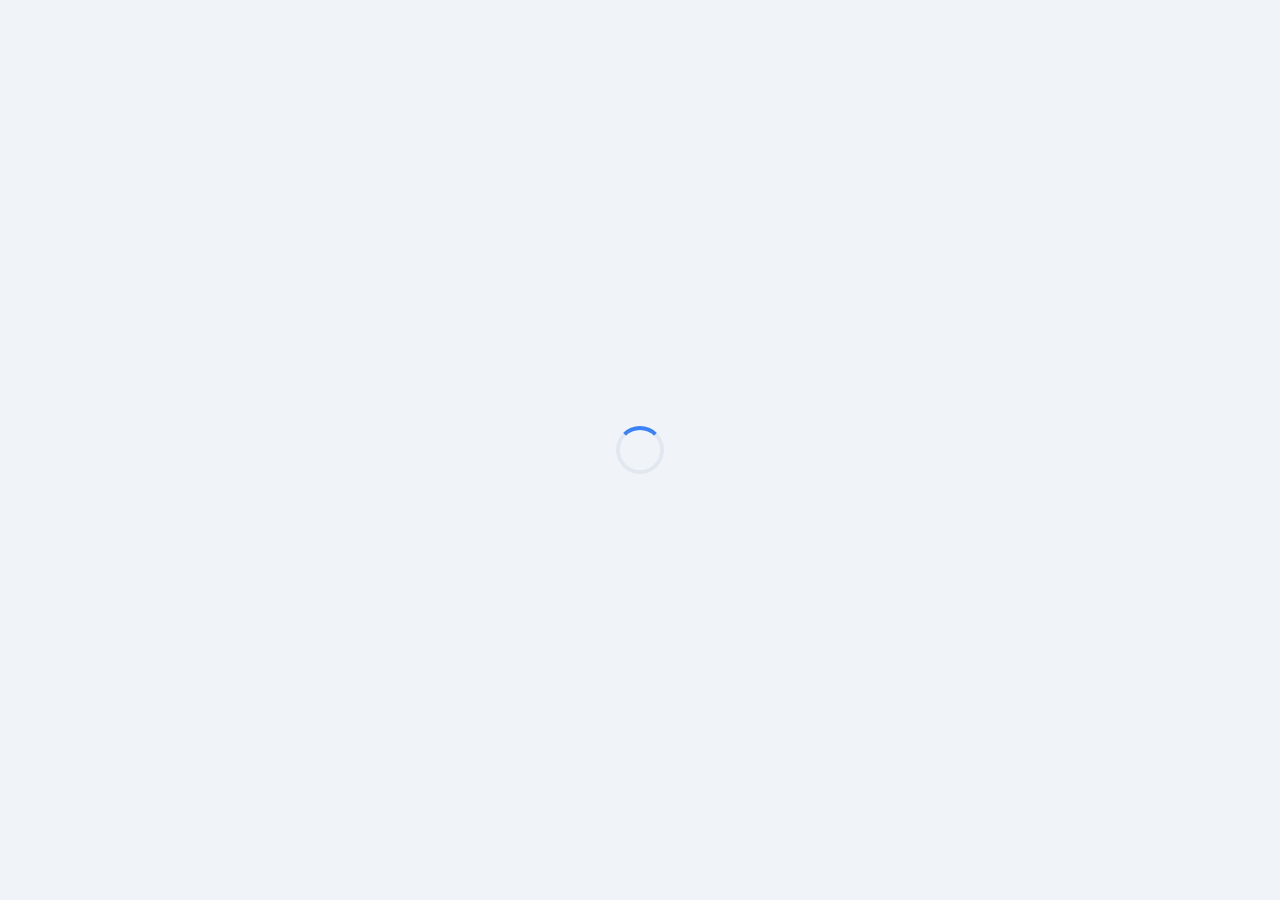
==== admin.html @ 38ed65fb "Add files via upload" ====
<!DOCTYPE html>
<html lang="es">
<head>
  <meta charset="UTF-8">
  <meta name="viewport" content="width=device-width, initial-scale=1.0">
  <title>LRCFlow - Panel de Administración</title>
  <link rel="stylesheet" href="style.css">
  <style>
    /* Login Admin Screen */
    .admin-login-screen {
      display: flex;
      align-items: center;
      justify-content: center;
      min-height: 100vh;
      background: linear-gradient(135deg, #0f172a 0%, #1e3a5f 100%);
    }
    .admin-login-card {
      background: #fff;
      border-radius: 20px;
      padding: 48px 40px;
      width: 100%;
      max-width: 400px;
      box-shadow: 0 24px 64px rgba(0,0,0,0.35);
      text-align: center;
    }
    .admin-login-logo {
      display: flex;
      align-items: center;
      justify-content: center;
      gap: 10px;
      margin-bottom: 8px;
    }
    .admin-login-logo svg { width: 40px; height: 40px; }
    .admin-login-logo span { font-size: 22px; font-weight: 800; color: #1e293b; }
    .admin-login-badge {
      display: inline-block;
      background: #f59e0b;
      color: #fff;
      font-size: 11px;
      font-weight: 700;
      padding: 2px 10px;
      border-radius: 20px;
      letter-spacing: 1px;
      margin-bottom: 28px;
    }
    .admin-login-card h2 {
      font-size: 22px;
      font-weight: 700;
      color: #1e293b;
      margin-bottom: 6px;
    }
    .admin-login-card p {
      color: #64748b;
      font-size: 14px;
      margin-bottom: 32px;
    }
    .btn-google-admin {
      display: flex;
      align-items: center;
      justify-content: center;
      gap: 12px;
      width: 100%;
      padding: 14px;
      border: 2px solid #e2e8f0;
      border-radius: 12px;
      background: #fff;
      font-size: 15px;
      font-weight: 600;
      color: #1e293b;
      cursor: pointer;
      transition: all 0.2s;
      margin-bottom: 16px;
    }
    .btn-google-admin:hover { border-color: #3b82f6; background: #f8faff; }
    .btn-google-admin svg { width: 22px; height: 22px; }
    .admin-login-footer {
      margin-top: 24px;
      padding-top: 20px;
      border-top: 1px solid #f1f5f9;
    }
    .btn-visit-site {
      display: inline-flex;
      align-items: center;
      gap: 8px;
      color: #64748b;
      font-size: 13px;
      font-weight: 500;
      background: none;
      border: none;
      cursor: pointer;
      transition: color 0.2s;
      text-decoration: none;
    }
    .btn-visit-site:hover { color: #3b82f6; }
    .admin-error-msg {
      background: #fef2f2;
      color: #dc2626;
      border: 1px solid #fecaca;
      border-radius: 10px;
      padding: 12px 16px;
      font-size: 13px;
      margin-bottom: 16px;
      display: none;
    }
  </style>
</head>
<body>
  <div class="loading-overlay" id="loadingOverlay"><div class="spinner"></div></div>

  <!-- LOGIN ADMIN -->
  <div id="adminLoginScreen" class="admin-login-screen" style="display:none;">
    <div class="admin-login-card">
      <div class="admin-login-logo">
        <svg viewBox="0 0 40 40" fill="none" xmlns="http://www.w3.org/2000/svg">
          <rect width="40" height="40" rx="10" fill="#3b82f6"/>
          <path d="M12 28V12h8c2.2 0 4 .8 5 2s1.5 2.8 1.5 4.5c0 1.2-.3 2.3-.8 3.2-.6.9-1.3 1.6-2.3 2l3.6 4.3h-4l-3.2-4H15.5V28H12zm3.5-7h4.3c1 0 1.8-.3 2.4-.9.6-.6.8-1.4.8-2.4s-.3-1.7-.8-2.3c-.6-.5-1.4-.8-2.4-.8h-4.3v6.4z" fill="white"/>
        </svg>
        <span>LRCFlow</span>
      </div>
      <div class="admin-login-badge">ADMIN</div>
      <h2>Acceso Administrador</h2>
      <p>Inicia sesión con tu cuenta autorizada para acceder al panel</p>
      <div class="admin-error-msg" id="adminErrorMsg"></div>
      <button class="btn-google-admin" onclick="adminLoginGoogle()">
        <svg viewBox="0 0 24 24">
          <path d="M22.56 12.25c0-.78-.07-1.53-.2-2.25H12v4.26h5.92a5.06 5.06 0 01-2.2 3.32v2.77h3.57c2.08-1.92 3.28-4.74 3.28-8.1z" fill="#4285F4"/>
          <path d="M12 23c2.97 0 5.46-.98 7.28-2.66l-3.57-2.77c-.98.66-2.23 1.06-3.71 1.06-2.86 0-5.29-1.93-6.16-4.53H2.18v2.84C3.99 20.53 7.7 23 12 23z" fill="#34A853"/>
          <path d="M5.84 14.09c-.22-.66-.35-1.36-.35-2.09s.13-1.43.35-2.09V7.07H2.18C1.43 8.55 1 10.22 1 12s.43 3.45 1.18 4.93l2.85-2.22.81-.62z" fill="#FBBC05"/>
          <path d="M12 5.38c1.62 0 3.06.56 4.21 1.64l3.15-3.15C17.45 2.09 14.97 1 12 1 7.7 1 3.99 3.47 2.18 7.07l3.66 2.84c.87-2.6 3.3-4.53 6.16-4.53z" fill="#EA4335"/>
        </svg>
        Iniciar sesión con Google
      </button>
      <div class="admin-login-footer">
        <a href="index.html" class="btn-visit-site">
          <svg viewBox="0 0 24 24" fill="none" stroke="currentColor" stroke-width="2" width="16" height="16"><circle cx="12" cy="12" r="10"/><line x1="2" y1="12" x2="22" y2="12"/><path d="M12 2a15.3 15.3 0 014 10 15.3 15.3 0 01-4 10 15.3 15.3 0 01-4-10 15.3 15.3 0 014-10z"/></svg>
          Visitar página principal
        </a>
      </div>
    </div>
  </div>

  <!-- PANEL ADMIN (oculto hasta verificar) -->
  <div class="admin-layout" id="adminPanel" style="display:none;">
    <aside class="admin-sidebar" id="sidebar">
      <div class="sidebar-header">
        <svg viewBox="0 0 40 40" fill="none" xmlns="http://www.w3.org/2000/svg">
          <rect width="32" height="32" rx="10" fill="#3b82f6"/>
          <path d="M12 28V12h8c2.2 0 4 .8 5 2s1.5 2.8 1.5 4.5c0 1.2-.3 2.3-.8 3.2-.6.9-1.3 1.6-2.3 2l3.6 4.3h-4l-3.2-4H15.5V28H12zm3.5-7h4.3c1 0 1.8-.3 2.4-.9.6-.6.8-1.4.8-2.4s-.3-1.7-.8-2.3c-.6-.5-1.4-.8-2.4-.8h-4.3v6.4z" fill="white"/>
          <path d="M20 32l4-3h-8l4 3z" fill="white" opacity="0.6"/>
        </svg>
        <span>LRCFlow</span>
        <span class="admin-badge">Admin</span>
      </div>
      <nav class="admin-nav">
        <div class="nav-label">General</div>
        <button class="nav-item active" onclick="showAdminSection('dashboard',this)">
          <svg viewBox="0 0 24 24" fill="none" stroke="currentColor" stroke-width="2"><rect x="3" y="3" width="7" height="7" rx="1"/><rect x="14" y="3" width="7" height="7" rx="1"/><rect x="3" y="14" width="7" height="7" rx="1"/><rect x="14" y="14" width="7" height="7" rx="1"/></svg>
          Dashboard
        </button>
        <button class="nav-item" onclick="showAdminSection('usuarios',this)">
          <svg viewBox="0 0 24 24" fill="none" stroke="currentColor" stroke-width="2"><path d="M17 21v-2a4 4 0 00-4-4H5a4 4 0 00-4 4v2"/><circle cx="9" cy="7" r="4"/><path d="M23 21v-2a4 4 0 00-3-3.87M16 3.13a4 4 0 010 7.75"/></svg>
          Usuarios
        </button>
        <div class="nav-label">Gestión</div>
        <button class="nav-item" onclick="showAdminSection('codigos',this)">
          <svg viewBox="0 0 24 24" fill="none" stroke="currentColor" stroke-width="2"><rect x="3" y="11" width="18" height="11" rx="2" ry="2"/><path d="M7 11V7a5 5 0 0110 0v4"/></svg>
          Códigos de Activación
        </button>
        <button class="nav-item" onclick="showAdminSection('planes',this)">
          <svg viewBox="0 0 24 24" fill="none" stroke="currentColor" stroke-width="2"><path d="M12 2v20M17 5H9.5a3.5 3.5 0 000 7h5a3.5 3.5 0 010 7H6"/></svg>
          Planes y Precios
        </button>
        <button class="nav-item" onclick="showAdminSection('mensajes',this)">
          <svg viewBox="0 0 24 24" fill="none" stroke="currentColor" stroke-width="2"><path d="M21 15a2 2 0 01-2 2H7l-4 4V5a2 2 0 012-2h14a2 2 0 012 2z"/></svg>
          Mensajes
        </button>
        <button class="nav-item" onclick="showAdminSection('config',this)">
          <svg viewBox="0 0 24 24" fill="none" stroke="currentColor" stroke-width="2"><circle cx="12" cy="12" r="3"/><path d="M19.4 15a1.65 1.65 0 00.33 1.82l.06.06a2 2 0 010 2.83 2 2 0 01-2.83 0l-.06-.06a1.65 1.65 0 00-1.82-.33 1.65 1.65 0 00-1 1.51V21a2 2 0 01-2 2 2 2 0 01-2-2v-.09A1.65 1.65 0 009 19.4a1.65 1.65 0 00-1.82.33l-.06.06a2 2 0 01-2.83 0 2 2 0 010-2.83l.06-.06A1.65 1.65 0 004.68 15a1.65 1.65 0 00-1.51-1H3a2 2 0 01-2-2 2 2 0 012-2h.09A1.65 1.65 0 004.6 9a1.65 1.65 0 00-.33-1.82l-.06-.06a2 2 0 010-2.83 2 2 0 012.83 0l.06.06A1.65 1.65 0 009 4.68a1.65 1.65 0 001-1.51V3a2 2 0 012-2 2 2 0 012 2v.09a1.65 1.65 0 001 1.51 1.65 1.65 0 001.82-.33l.06-.06a2 2 0 012.83 0 2 2 0 010 2.83l-.06.06a1.65 1.65 0 00-.33 1.82V9a1.65 1.65 0 001.51 1H21a2 2 0 012 2 2 2 0 01-2 2h-.09a1.65 1.65 0 00-1.51 1z"/></svg>
          Configuración
        </button>
        <div class="nav-label">Sistema</div>
        <button class="nav-item" onclick="showAdminSection('errores',this)">
          <svg viewBox="0 0 24 24" fill="none" stroke="currentColor" stroke-width="2"><circle cx="12" cy="12" r="10"/><line x1="12" y1="8" x2="12" y2="12"/><line x1="12" y1="16" x2="12.01" y2="16"/></svg>
          Errores y Reportes
        </button>
      </nav>
      <div class="sidebar-footer">
        <a href="index.html" class="nav-item" style="color:rgba(255,255,255,0.6);text-decoration:none;display:flex;align-items:center;gap:8px;padding:10px 12px;border-radius:8px;font-size:14px;margin-bottom:6px;">
          <svg viewBox="0 0 24 24" fill="none" stroke="currentColor" stroke-width="2" width="18" height="18"><circle cx="12" cy="12" r="10"/><line x1="2" y1="12" x2="22" y2="12"/><path d="M12 2a15.3 15.3 0 014 10 15.3 15.3 0 01-4 10 15.3 15.3 0 01-4-10 15.3 15.3 0 014-10z"/></svg>
          Visitar Página
        </a>
        <button class="nav-item" onclick="window.location.href='app.html'" style="color:rgba(255,255,255,0.5)">
          <svg viewBox="0 0 24 24" fill="none" stroke="currentColor" stroke-width="2"><polyline points="15 18 9 12 15 6"/></svg>
          Volver al Sistema
        </button>
        <button class="btn-logout" onclick="adminLogout()">
          <svg viewBox="0 0 24 24" fill="none" stroke="currentColor" stroke-width="2"><path d="M9 21H5a2 2 0 01-2-2V5a2 2 0 012-2h4M16 17l5-5-5-5M21 12H9"/></svg>
          Cerrar Sesión
        </button>
      </div>
    </aside>

    <div class="admin-content">
      <div class="admin-topbar">
        <div class="flex items-center gap-2">
          <button class="mobile-toggle" onclick="toggleMobileSidebar()">
            <svg width="24" height="24" viewBox="0 0 24 24" fill="none" stroke="currentColor" stroke-width="2"><line x1="3" y1="12" x2="21" y2="12"/><line x1="3" y1="6" x2="21" y2="6"/><line x1="3" y1="18" x2="21" y2="18"/></svg>
          </button>
          <h1 id="adminTitle">Panel de Administración</h1>
        </div>
        <div class="topbar-date" id="currentDate"></div>
      </div>
      <div class="admin-area" id="adminArea"></div>
    </div>
  </div>

  <div class="toast-container" id="toastContainer"></div>

  <script src="https://www.gstatic.com/firebasejs/10.12.0/firebase-app-compat.js"></script>
  <script src="https://www.gstatic.com/firebasejs/10.12.0/firebase-auth-compat.js"></script>
  <script src="https://www.gstatic.com/firebasejs/10.12.0/firebase-database-compat.js"></script>
  <script src="admin.js"></script>
</body>
</html>
---- style.css ----
@import url('https://fonts.googleapis.com/css2?family=Inter:wght@300;400;500;600;700;800;900&family=Plus+Jakarta+Sans:wght@400;500;600;700;800&display=swap');

:root {
  --primary: #1a2332;
  --primary-light: #243447;
  --primary-dark: #0f1923;
  --accent: #3b82f6;
  --accent-hover: #2563eb;
  --accent-light: #60a5fa;
  --accent-glow: rgba(59, 130, 246, 0.15);
  --success: #10b981;
  --success-bg: #ecfdf5;
  --warning: #f59e0b;
  --warning-bg: #fffbeb;
  --danger: #ef4444;
  --danger-bg: #fef2f2;
  --info: #6366f1;
  --info-bg: #eef2ff;
  --bg: #f0f4f8;
  --surface: #ffffff;
  --surface-hover: #f8fafc;
  --border: #e2e8f0;
  --border-light: #f1f5f9;
  --text: #1e293b;
  --text-secondary: #64748b;
  --text-muted: #94a3b8;
  --shadow-sm: 0 1px 2px rgba(0,0,0,0.04);
  --shadow: 0 1px 3px rgba(0,0,0,0.06), 0 1px 2px rgba(0,0,0,0.04);
  --shadow-md: 0 4px 6px -1px rgba(0,0,0,0.07), 0 2px 4px -2px rgba(0,0,0,0.05);
  --shadow-lg: 0 10px 15px -3px rgba(0,0,0,0.08), 0 4px 6px -4px rgba(0,0,0,0.04);
  --shadow-xl: 0 20px 25px -5px rgba(0,0,0,0.08), 0 8px 10px -6px rgba(0,0,0,0.04);
  --radius: 12px;
  --radius-sm: 8px;
  --radius-lg: 16px;
  --radius-xl: 20px;
  --transition: all 0.2s cubic-bezier(0.4, 0, 0.2, 1);
}

* { margin: 0; padding: 0; box-sizing: border-box; }
body {
  font-family: 'Inter', -apple-system, BlinkMacSystemFont, sans-serif;
  background: var(--bg);
  color: var(--text);
  line-height: 1.6;
  -webkit-font-smoothing: antialiased;
}
h1,h2,h3,h4,h5 { font-family: 'Plus Jakarta Sans', sans-serif; font-weight: 700; }

/* ===== SCROLLBAR ===== */
::-webkit-scrollbar { width: 6px; }
::-webkit-scrollbar-track { background: transparent; }
::-webkit-scrollbar-thumb { background: var(--text-muted); border-radius: 3px; }
::-webkit-scrollbar-thumb:hover { background: var(--text-secondary); }

/* ===== LOGIN PAGE ===== */
.login-page {
  min-height: 100vh;
  display: flex;
  background: linear-gradient(135deg, var(--primary) 0%, #1e3a5f 50%, var(--primary-dark) 100%);
  position: relative;
  overflow: hidden;
}
.login-page::before {
  content: '';
  position: absolute;
  top: -50%;
  right: -20%;
  width: 800px;
  height: 800px;
  background: radial-gradient(circle, rgba(59,130,246,0.12) 0%, transparent 70%);
  border-radius: 50%;
  pointer-events: none;
}
.login-page::after {
  content: '';
  position: absolute;
  bottom: -30%;
  left: -10%;
  width: 600px;
  height: 600px;
  background: radial-gradient(circle, rgba(99,102,241,0.08) 0%, transparent 70%);
  border-radius: 50%;
  pointer-events: none;
}
.login-left {
  flex: 1;
  display: flex;
  flex-direction: column;
  justify-content: center;
  padding: 60px 80px;
  position: relative;
  z-index: 1;
}
.login-logo {
  display: flex;
  align-items: center;
  gap: 14px;
  margin-bottom: 48px;
}
.login-logo svg { width: 48px; height: 48px; }
.login-logo span {
  font-family: 'Plus Jakarta Sans', sans-serif;
  font-size: 32px;
  font-weight: 800;
  color: #fff;
  letter-spacing: -0.5px;
}
.login-hero h1 {
  font-size: 44px;
  color: #fff;
  line-height: 1.15;
  margin-bottom: 20px;
  letter-spacing: -1px;
}
.login-hero h1 span { color: var(--accent-light); }
.login-hero p {
  font-size: 18px;
  color: rgba(255,255,255,0.6);
  max-width: 480px;
  line-height: 1.7;
}
.login-features {
  display: flex;
  flex-direction: column;
  gap: 16px;
  margin-top: 48px;
}
.login-feature {
  display: flex;
  align-items: center;
  gap: 14px;
  color: rgba(255,255,255,0.75);
  font-size: 15px;
}
.login-feature .icon-box {
  width: 40px;
  height: 40px;
  border-radius: 10px;
  background: rgba(59,130,246,0.15);
  display: flex;
  align-items: center;
  justify-content: center;
  flex-shrink: 0;
}
.login-feature .icon-box svg { width: 20px; height: 20px; color: var(--accent-light); }

.login-right {
  width: 520px;
  display: flex;
  align-items: center;
  justify-content: center;
  padding: 40px;
  position: relative;
  z-index: 1;
}
.login-card {
  width: 100%;
  max-width: 440px;
  background: var(--surface);
  border-radius: var(--radius-xl);
  padding: 44px 40px;
  box-shadow: var(--shadow-xl), 0 0 80px rgba(0,0,0,0.15);
}
.login-card h2 {
  font-size: 26px;
  margin-bottom: 6px;
  color: var(--text);
}
.login-card .subtitle {
  color: var(--text-secondary);
  font-size: 14px;
  margin-bottom: 32px;
}
.form-group {
  margin-bottom: 20px;
}
.form-group label {
  display: block;
  font-size: 13px;
  font-weight: 600;
  color: var(--text);
  margin-bottom: 6px;
  letter-spacing: 0.3px;
}
.form-group input {
  width: 100%;
  padding: 12px 16px;
  border: 1.5px solid var(--border);
  border-radius: var(--radius-sm);
  font-size: 14px;
  font-family: inherit;
  transition: var(--transition);
  background: var(--surface);
  color: var(--text);
}
.form-group input:focus {
  outline: none;
  border-color: var(--accent);
  box-shadow: 0 0 0 3px var(--accent-glow);
}
.form-group input::placeholder { color: var(--text-muted); }

.btn {
  display: inline-flex;
  align-items: center;
  justify-content: center;
  gap: 8px;
  padding: 12px 24px;
  border: none;
  border-radius: var(--radius-sm);
  font-size: 14px;
  font-weight: 600;
  font-family: inherit;
  cursor: pointer;
  transition: var(--transition);
  text-decoration: none;
  line-height: 1;
}
.btn-primary {
  background: var(--accent);
  color: #fff;
  width: 100%;
  padding: 14px;
  font-size: 15px;
}
.btn-primary:hover { background: var(--accent-hover); transform: translateY(-1px); box-shadow: var(--shadow-md); }
.btn-google {
  background: var(--surface);
  color: var(--text);
  border: 1.5px solid var(--border);
  width: 100%;
  padding: 13px;
  margin-top: 12px;
}
.btn-google:hover { background: var(--surface-hover); border-color: var(--text-muted); }
.btn-google svg { width: 20px; height: 20px; }

.divider {
  display: flex;
  align-items: center;
  gap: 16px;
  margin: 24px 0;
  color: var(--text-muted);
  font-size: 13px;
}
.divider::before, .divider::after {
  content: '';
  flex: 1;
  height: 1px;
  background: var(--border);
}

.toggle-auth {
  text-align: center;
  margin-top: 24px;
  font-size: 14px;
  color: var(--text-secondary);
}
.toggle-auth a {
  color: var(--accent);
  font-weight: 600;
  cursor: pointer;
  text-decoration: none;
}
.toggle-auth a:hover { text-decoration: underline; }

/* ===== PLANS SECTION ===== */
.plans-section {
  padding: 80px 60px;
  background: linear-gradient(180deg, rgba(59,130,246,0.03) 0%, transparent 100%);
}
.plans-section h2 {
  text-align: center;
  font-size: 36px;
  margin-bottom: 12px;
  color: #fff;
}
.plans-section .plans-subtitle {
  text-align: center;
  color: rgba(255,255,255,0.5);
  font-size: 16px;
  margin-bottom: 48px;
}
.plans-grid {
  display: grid;
  grid-template-columns: repeat(3, 1fr);
  gap: 24px;
  max-width: 1000px;
  margin: 0 auto;
}
.plan-card {
  background: rgba(255,255,255,0.06);
  border: 1px solid rgba(255,255,255,0.1);
  border-radius: var(--radius-lg);
  padding: 36px 28px;
  text-align: center;
  transition: var(--transition);
  backdrop-filter: blur(10px);
  position: relative;
  overflow: hidden;
}
.plan-card:hover { transform: translateY(-4px); border-color: rgba(59,130,246,0.3); }
.plan-card.popular {
  border-color: var(--accent);
  background: rgba(59,130,246,0.1);
}
.plan-card.popular::before {
  content: 'Popular';
  position: absolute;
  top: 16px;
  right: -28px;
  background: var(--accent);
  color: #fff;
  font-size: 11px;
  font-weight: 700;
  padding: 4px 36px;
  transform: rotate(45deg);
  letter-spacing: 0.5px;
}
.plan-card h3 { color: #fff; font-size: 20px; margin-bottom: 8px; }
.plan-price {
  font-size: 42px;
  font-weight: 800;
  color: #fff;
  margin: 16px 0 4px;
  font-family: 'Plus Jakarta Sans', sans-serif;
}
.plan-price span { font-size: 16px; font-weight: 400; color: rgba(255,255,255,0.5); }
.plan-features {
  list-style: none;
  margin: 24px 0 32px;
  text-align: left;
}
.plan-features li {
  padding: 8px 0;
  color: rgba(255,255,255,0.7);
  font-size: 14px;
  display: flex;
  align-items: center;
  gap: 10px;
}
.plan-features li svg { width: 18px; height: 18px; color: var(--success); flex-shrink: 0; }
.plan-features li.disabled { color: rgba(255,255,255,0.3); }
.plan-features li.disabled svg { color: rgba(255,255,255,0.2); }
.btn-plan {
  width: 100%;
  padding: 13px;
  border-radius: var(--radius-sm);
  font-weight: 600;
  font-size: 14px;
  cursor: pointer;
  transition: var(--transition);
  font-family: inherit;
  border: none;
}
.btn-plan-free { background: rgba(255,255,255,0.1); color: #fff; }
.btn-plan-free:hover { background: rgba(255,255,255,0.15); }
.btn-plan-paid { background: var(--accent); color: #fff; }
.btn-plan-paid:hover { background: var(--accent-hover); }
.btn-plan-maint { background: linear-gradient(135deg, var(--accent), var(--info)); color: #fff; }
.btn-plan-maint:hover { opacity: 0.9; }

/* ===== CODE ACTIVATION MODAL ===== */
.modal-overlay {
  position: fixed;
  inset: 0;
  background: rgba(0,0,0,0.6);
  backdrop-filter: blur(4px);
  display: flex;
  align-items: center;
  justify-content: center;
  z-index: 1000;
  opacity: 0;
  visibility: hidden;
  transition: var(--transition);
}
.modal-overlay.active { opacity: 1; visibility: visible; }
.modal {
  background: var(--surface);
  border-radius: var(--radius-xl);
  padding: 40px;
  max-width: 440px;
  width: 90%;
  box-shadow: var(--shadow-xl);
  transform: scale(0.95);
  transition: var(--transition);
}
.modal-overlay.active .modal { transform: scale(1); }
.modal h3 { font-size: 22px; margin-bottom: 8px; }
.modal p { color: var(--text-secondary); font-size: 14px; margin-bottom: 24px; }
.modal .close-modal {
  position: absolute;
  top: 16px;
  right: 16px;
  background: none;
  border: none;
  cursor: pointer;
  color: var(--text-muted);
  font-size: 24px;
}
.code-input {
  display: flex;
  gap: 8px;
  margin-bottom: 20px;
}
.code-input input {
  width: 48px;
  height: 56px;
  text-align: center;
  font-size: 22px;
  font-weight: 700;
  border: 2px solid var(--border);
  border-radius: var(--radius-sm);
  font-family: 'Plus Jakarta Sans', monospace;
  transition: var(--transition);
}
.code-input input:focus {
  outline: none;
  border-color: var(--accent);
  box-shadow: 0 0 0 3px var(--accent-glow);
}
.whatsapp-link {
  display: flex;
  align-items: center;
  gap: 10px;
  padding: 14px 16px;
  background: #dcfce7;
  border-radius: var(--radius-sm);
  color: #166534;
  font-size: 14px;
  font-weight: 500;
  margin-top: 16px;
  text-decoration: none;
  transition: var(--transition);
}
.whatsapp-link:hover { background: #bbf7d0; }
.whatsapp-link svg { width: 22px; height: 22px; color: #25d366; }

/* ===== CONTACT SECTION ===== */
.contact-section {
  padding: 60px;
  text-align: center;
}
.contact-section h2 { font-size: 28px; color: #fff; margin-bottom: 32px; }
.contact-cards {
  display: flex;
  gap: 20px;
  justify-content: center;
  flex-wrap: wrap;
}
.contact-card {
  background: rgba(255,255,255,0.06);
  border: 1px solid rgba(255,255,255,0.1);
  border-radius: var(--radius);
  padding: 28px 32px;
  display: flex;
  align-items: center;
  gap: 14px;
  color: rgba(255,255,255,0.8);
  font-size: 15px;
  text-decoration: none;
  transition: var(--transition);
}
.contact-card:hover { background: rgba(255,255,255,0.1); transform: translateY(-2px); }
.contact-card svg { width: 28px; height: 28px; color: var(--accent-light); }

.footer-index {
  text-align: center;
  padding: 30px;
  color: rgba(255,255,255,0.3);
  font-size: 13px;
  border-top: 1px solid rgba(255,255,255,0.06);
}
.footer-index a { color: var(--accent-light); text-decoration: none; }
.footer-index a:hover { text-decoration: underline; }

/* ===== APP LAYOUT ===== */
.app-layout {
  display: flex;
  min-height: 100vh;
}

/* ===== SIDEBAR ===== */
.sidebar {
  width: 260px;
  background: var(--primary);
  color: #fff;
  display: flex;
  flex-direction: column;
  position: fixed;
  top: 0;
  left: 0;
  bottom: 0;
  z-index: 100;
  transition: var(--transition);
}
.sidebar-header {
  padding: 24px 20px;
  display: flex;
  align-items: center;
  gap: 12px;
  border-bottom: 1px solid rgba(255,255,255,0.08);
}
.sidebar-header svg { width: 32px; height: 32px; }
.sidebar-header span {
  font-family: 'Plus Jakarta Sans', sans-serif;
  font-size: 22px;
  font-weight: 800;
  letter-spacing: -0.3px;
}
.sidebar-nav {
  flex: 1;
  padding: 16px 12px;
  overflow-y: auto;
}
.nav-label {
  font-size: 11px;
  font-weight: 700;
  color: rgba(255,255,255,0.35);
  text-transform: uppercase;
  letter-spacing: 1.2px;
  padding: 16px 12px 8px;
}
.nav-item {
  display: flex;
  align-items: center;
  gap: 12px;
  padding: 11px 14px;
  border-radius: var(--radius-sm);
  color: rgba(255,255,255,0.6);
  font-size: 14px;
  font-weight: 500;
  cursor: pointer;
  transition: var(--transition);
  margin-bottom: 2px;
  text-decoration: none;
  border: none;
  background: none;
  width: 100%;
  text-align: left;
}
.nav-item:hover { background: rgba(255,255,255,0.08); color: #fff; }
.nav-item.active {
  background: var(--accent);
  color: #fff;
  box-shadow: 0 2px 8px rgba(59,130,246,0.3);
}
.nav-item svg { width: 20px; height: 20px; flex-shrink: 0; }

.sidebar-footer {
  padding: 16px;
  border-top: 1px solid rgba(255,255,255,0.08);
}
.user-info {
  display: flex;
  align-items: center;
  gap: 12px;
  padding: 10px 12px;
  border-radius: var(--radius-sm);
}
.user-avatar {
  width: 40px;
  height: 40px;
  border-radius: 50%;
  background: var(--accent);
  display: flex;
  align-items: center;
  justify-content: center;
  font-weight: 700;
  font-size: 16px;
  flex-shrink: 0;
}
.user-details { flex: 1; min-width: 0; }
.user-name { font-size: 14px; font-weight: 600; white-space: nowrap; overflow: hidden; text-overflow: ellipsis; }
.user-plan { font-size: 12px; color: rgba(255,255,255,0.45); }
.btn-logout {
  display: flex;
  align-items: center;
  gap: 10px;
  width: 100%;
  padding: 10px 14px;
  margin-top: 8px;
  background: rgba(239,68,68,0.1);
  border: 1px solid rgba(239,68,68,0.2);
  border-radius: var(--radius-sm);
  color: #fca5a5;
  font-size: 13px;
  font-weight: 500;
  cursor: pointer;
  transition: var(--transition);
  font-family: inherit;
}
.btn-logout:hover { background: rgba(239,68,68,0.2); color: #fecaca; }
.btn-logout svg { width: 18px; height: 18px; }

/* ===== MAIN CONTENT ===== */
.main-content {
  flex: 1;
  margin-left: 260px;
  padding: 0;
}
.topbar {
  display: flex;
  align-items: center;
  justify-content: space-between;
  padding: 20px 32px;
  background: var(--surface);
  border-bottom: 1px solid var(--border-light);
  position: sticky;
  top: 0;
  z-index: 50;
}
.topbar h1 { font-size: 24px; color: var(--text); }
.topbar-date { color: var(--text-secondary); font-size: 14px; }
.topbar-actions { display: flex; align-items: center; gap: 12px; }

.content-area { padding: 28px 32px; }

/* ===== STATS CARDS ===== */
.stats-grid {
  display: grid;
  grid-template-columns: repeat(4, 1fr);
  gap: 20px;
  margin-bottom: 28px;
}
.stat-card {
  background: var(--surface);
  border-radius: var(--radius);
  padding: 24px;
  border: 1px solid var(--border-light);
  box-shadow: var(--shadow-sm);
  display: flex;
  align-items: center;
  gap: 16px;
  transition: var(--transition);
  position: relative;
  overflow: hidden;
}
.stat-card:hover { box-shadow: var(--shadow-md); transform: translateY(-2px); }
.stat-card::before {
  content: '';
  position: absolute;
  top: 0;
  left: 0;
  right: 0;
  height: 3px;
}
.stat-card:nth-child(1)::before { background: var(--accent); }
.stat-card:nth-child(2)::before { background: var(--success); }
.stat-card:nth-child(3)::before { background: var(--danger); }
.stat-card:nth-child(4)::before { background: var(--warning); }
.stat-icon {
  width: 52px;
  height: 52px;
  border-radius: var(--radius);
  display: flex;
  align-items: center;
  justify-content: center;
  flex-shrink: 0;
}
.stat-icon.blue { background: var(--accent-glow); }
.stat-icon.blue svg { color: var(--accent); }
.stat-icon.green { background: #dcfce7; }
.stat-icon.green svg { color: var(--success); }
.stat-icon.red { background: #fee2e2; }
.stat-icon.red svg { color: var(--danger); }
.stat-icon.orange { background: #fef3c7; }
.stat-icon.orange svg { color: var(--warning); }
.stat-icon svg { width: 24px; height: 24px; }
.stat-info { flex: 1; }
.stat-label { font-size: 12px; font-weight: 600; color: var(--text-muted); text-transform: uppercase; letter-spacing: 0.5px; }
.stat-value { font-size: 28px; font-weight: 800; color: var(--text); font-family: 'Plus Jakarta Sans', sans-serif; margin-top: 2px; }
.stat-value.green { color: var(--success); }

/* ===== TABLES ===== */
.content-grid {
  display: grid;
  grid-template-columns: 1.5fr 1fr;
  gap: 20px;
}
.card {
  background: var(--surface);
  border-radius: var(--radius);
  border: 1px solid var(--border-light);
  box-shadow: var(--shadow-sm);
  overflow: hidden;
}
.card-header {
  display: flex;
  align-items: center;
  justify-content: space-between;
  padding: 20px 24px;
  border-bottom: 1px solid var(--border-light);
}
.card-title {
  display: flex;
  align-items: center;
  gap: 10px;
  font-size: 16px;
  font-weight: 700;
  color: var(--text);
}
.card-title svg { width: 20px; height: 20px; color: var(--accent); }
.card-body { padding: 20px 24px; }

table {
  width: 100%;
  border-collapse: collapse;
}
table thead th {
  text-align: left;
  padding: 12px 16px;
  font-size: 11px;
  font-weight: 700;
  color: var(--text-muted);
  text-transform: uppercase;
  letter-spacing: 0.8px;
  background: var(--bg);
  border-bottom: 1px solid var(--border);
}
table tbody td {
  padding: 14px 16px;
  font-size: 14px;
  color: var(--text);
  border-bottom: 1px solid var(--border-light);
}
table tbody tr:hover { background: var(--surface-hover); }
table tbody tr:last-child td { border-bottom: none; }

.empty-state {
  text-align: center;
  padding: 40px 20px;
  color: var(--text-muted);
  font-style: italic;
  font-size: 14px;
}

/* ===== FORMS IN MODULES ===== */
.module-section { display: none; }
.module-section.active { display: block; }

.module-header {
  display: flex;
  align-items: center;
  justify-content: space-between;
  margin-bottom: 24px;
}
.module-header h2 { font-size: 20px; }

.btn-add {
  display: inline-flex;
  align-items: center;
  gap: 8px;
  padding: 10px 20px;
  background: var(--accent);
  color: #fff;
  border: none;
  border-radius: var(--radius-sm);
  font-size: 14px;
  font-weight: 600;
  cursor: pointer;
  transition: var(--transition);
  font-family: inherit;
}
.btn-add:hover { background: var(--accent-hover); }

.form-row {
  display: grid;
  grid-template-columns: repeat(auto-fit, minmax(200px, 1fr));
  gap: 16px;
  margin-bottom: 20px;
}
.form-row input, .form-row select, .form-row textarea {
  width: 100%;
  padding: 11px 14px;
  border: 1.5px solid var(--border);
  border-radius: var(--radius-sm);
  font-size: 14px;
  font-family: inherit;
  transition: var(--transition);
  background: var(--surface);
}
.form-row input:focus, .form-row select:focus, .form-row textarea:focus {
  outline: none;
  border-color: var(--accent);
  box-shadow: 0 0 0 3px var(--accent-glow);
}

.btn-save {
  padding: 12px 28px;
  background: var(--success);
  color: #fff;
  border: none;
  border-radius: var(--radius-sm);
  font-size: 14px;
  font-weight: 600;
  cursor: pointer;
  transition: var(--transition);
  font-family: inherit;
}
.btn-save:hover { background: #059669; }

.btn-cancel {
  padding: 12px 28px;
  background: var(--surface);
  color: var(--text-secondary);
  border: 1.5px solid var(--border);
  border-radius: var(--radius-sm);
  font-size: 14px;
  font-weight: 600;
  cursor: pointer;
  transition: var(--transition);
  font-family: inherit;
  margin-left: 10px;
}
.btn-cancel:hover { background: var(--surface-hover); }

.btn-delete {
  padding: 6px 14px;
  background: var(--danger-bg);
  color: var(--danger);
  border: 1px solid rgba(239,68,68,0.2);
  border-radius: 6px;
  font-size: 13px;
  cursor: pointer;
  transition: var(--transition);
  font-family: inherit;
}
.btn-delete:hover { background: #fecaca; }

.btn-edit {
  padding: 6px 14px;
  background: var(--accent-glow);
  color: var(--accent);
  border: 1px solid rgba(59,130,246,0.2);
  border-radius: 6px;
  font-size: 13px;
  cursor: pointer;
  transition: var(--transition);
  font-family: inherit;
  margin-right: 6px;
}
.btn-edit:hover { background: rgba(59,130,246,0.2); }

/* ===== BADGES ===== */
.badge {
  display: inline-flex;
  align-items: center;
  padding: 4px 10px;
  border-radius: 20px;
  font-size: 12px;
  font-weight: 600;
}
.badge-success { background: var(--success-bg); color: #065f46; }
.badge-warning { background: var(--warning-bg); color: #92400e; }
.badge-danger { background: var(--danger-bg); color: #991b1b; }
.badge-info { background: var(--info-bg); color: #3730a3; }
.badge-free { background: #f0f4f8; color: #64748b; }
.badge-paid { background: #dbeafe; color: #1e40af; }
.badge-maint { background: #ede9fe; color: #5b21b6; }

/* ===== ADMIN PAGE ===== */
.admin-layout {
  display: flex;
  min-height: 100vh;
  background: var(--bg);
}
.admin-sidebar {
  width: 280px;
  background: linear-gradient(180deg, #0f172a 0%, #1e293b 100%);
  color: #fff;
  position: fixed;
  top: 0;
  left: 0;
  bottom: 0;
  display: flex;
  flex-direction: column;
  z-index: 100;
}
.admin-sidebar .sidebar-header {
  padding: 28px 24px;
}
.admin-badge {
  display: inline-flex;
  align-items: center;
  gap: 6px;
  padding: 4px 12px;
  background: rgba(239,68,68,0.15);
  border: 1px solid rgba(239,68,68,0.3);
  color: #fca5a5;
  border-radius: 20px;
  font-size: 11px;
  font-weight: 700;
  text-transform: uppercase;
  letter-spacing: 0.8px;
  margin-left: 12px;
}
.admin-nav { flex: 1; padding: 12px; overflow-y: auto; }
.admin-content {
  margin-left: 280px;
  flex: 1;
  padding: 0;
}
.admin-topbar {
  display: flex;
  align-items: center;
  justify-content: space-between;
  padding: 20px 32px;
  background: var(--surface);
  border-bottom: 1px solid var(--border-light);
  position: sticky;
  top: 0;
  z-index: 50;
}
.admin-area { padding: 28px 32px; }

/* Admin Stats */
.admin-stats {
  display: grid;
  grid-template-columns: repeat(4, 1fr);
  gap: 20px;
  margin-bottom: 28px;
}
.admin-stat-card {
  background: var(--surface);
  border-radius: var(--radius);
  padding: 24px;
  border: 1px solid var(--border-light);
  box-shadow: var(--shadow-sm);
  position: relative;
  overflow: hidden;
}
.admin-stat-card::after {
  content: '';
  position: absolute;
  bottom: 0;
  left: 0;
  right: 0;
  height: 3px;
}
.admin-stat-card:nth-child(1)::after { background: var(--accent); }
.admin-stat-card:nth-child(2)::after { background: var(--success); }
.admin-stat-card:nth-child(3)::after { background: var(--warning); }
.admin-stat-card:nth-child(4)::after { background: var(--info); }
.admin-stat-label { font-size: 13px; color: var(--text-secondary); margin-bottom: 8px; }
.admin-stat-value { font-size: 32px; font-weight: 800; font-family: 'Plus Jakarta Sans', sans-serif; color: var(--text); }

/* Admin Tables */
.admin-card {
  background: var(--surface);
  border-radius: var(--radius);
  border: 1px solid var(--border-light);
  box-shadow: var(--shadow-sm);
  margin-bottom: 24px;
}
.admin-card-header {
  display: flex;
  align-items: center;
  justify-content: space-between;
  padding: 20px 24px;
  border-bottom: 1px solid var(--border-light);
}
.admin-card-header h3 {
  font-size: 17px;
  display: flex;
  align-items: center;
  gap: 10px;
}
.admin-card-body { padding: 0; }
.admin-card-body.padded { padding: 24px; }

.admin-search {
  display: flex;
  gap: 12px;
}
.admin-search input {
  padding: 9px 14px;
  border: 1.5px solid var(--border);
  border-radius: var(--radius-sm);
  font-size: 14px;
  font-family: inherit;
  min-width: 240px;
  transition: var(--transition);
}
.admin-search input:focus { outline: none; border-color: var(--accent); box-shadow: 0 0 0 3px var(--accent-glow); }

/* Code generation */
.code-gen-area {
  display: flex;
  gap: 16px;
  align-items: flex-end;
  flex-wrap: wrap;
}
.code-gen-area .form-group { margin-bottom: 0; }
.code-gen-area select {
  padding: 11px 14px;
  border: 1.5px solid var(--border);
  border-radius: var(--radius-sm);
  font-size: 14px;
  font-family: inherit;
  min-width: 180px;
}
.code-gen-area select:focus { outline: none; border-color: var(--accent); }
.generated-code {
  display: inline-flex;
  align-items: center;
  gap: 10px;
  padding: 14px 20px;
  background: var(--primary);
  color: #fff;
  border-radius: var(--radius-sm);
  font-family: 'Plus Jakarta Sans', monospace;
  font-size: 24px;
  font-weight: 700;
  letter-spacing: 6px;
  margin-top: 16px;
}
.generated-code .copy-btn {
  background: rgba(255,255,255,0.15);
  border: none;
  color: #fff;
  padding: 6px 12px;
  border-radius: 6px;
  cursor: pointer;
  font-size: 12px;
  font-family: inherit;
  transition: var(--transition);
}
.generated-code .copy-btn:hover { background: rgba(255,255,255,0.25); }

/* Messages */
.message-item {
  display: flex;
  gap: 14px;
  padding: 16px 20px;
  border-bottom: 1px solid var(--border-light);
  transition: var(--transition);
}
.message-item:hover { background: var(--surface-hover); }
.message-item:last-child { border-bottom: none; }
.message-avatar {
  width: 40px;
  height: 40px;
  border-radius: 50%;
  background: var(--accent-glow);
  color: var(--accent);
  display: flex;
  align-items: center;
  justify-content: center;
  font-weight: 700;
  flex-shrink: 0;
}
.message-content { flex: 1; }
.message-sender { font-weight: 600; font-size: 14px; }
.message-text { color: var(--text-secondary); font-size: 14px; margin-top: 4px; }
.message-time { color: var(--text-muted); font-size: 12px; margin-top: 6px; }

/* ===== TOAST ===== */
.toast-container {
  position: fixed;
  top: 24px;
  right: 24px;
  z-index: 9999;
  display: flex;
  flex-direction: column;
  gap: 10px;
}
.toast {
  display: flex;
  align-items: center;
  gap: 12px;
  padding: 14px 20px;
  background: var(--surface);
  border-radius: var(--radius);
  box-shadow: var(--shadow-lg);
  border: 1px solid var(--border);
  min-width: 320px;
  animation: slideIn 0.3s ease;
  position: relative;
}
.toast.success { border-left: 4px solid var(--success); }
.toast.error { border-left: 4px solid var(--danger); }
.toast.info { border-left: 4px solid var(--accent); }
.toast-close {
  position: absolute;
  top: 8px;
  right: 10px;
  background: none;
  border: none;
  cursor: pointer;
  color: var(--text-muted);
  font-size: 18px;
}
@keyframes slideIn {
  from { transform: translateX(100%); opacity: 0; }
  to { transform: translateX(0); opacity: 1; }
}

/* ===== LOADING ===== */
.loading-overlay {
  position: fixed;
  inset: 0;
  background: var(--bg);
  display: flex;
  align-items: center;
  justify-content: center;
  z-index: 9999;
}
.spinner {
  width: 48px;
  height: 48px;
  border: 4px solid var(--border);
  border-top-color: var(--accent);
  border-radius: 50%;
  animation: spin 0.8s linear infinite;
}
@keyframes spin { to { transform: rotate(360deg); } }

/* ===== RESPONSIVE ===== */
@media (max-width: 1200px) {
  .stats-grid, .admin-stats { grid-template-columns: repeat(2, 1fr); }
  .content-grid { grid-template-columns: 1fr; }
}
@media (max-width: 768px) {
  .login-page { flex-direction: column; }
  .login-left { padding: 40px 24px; }
  .login-right { width: 100%; padding: 0 24px 40px; }
  .plans-grid { grid-template-columns: 1fr; }
  .plans-section { padding: 40px 24px; }
  .sidebar, .admin-sidebar { transform: translateX(-100%); }
  .sidebar.open, .admin-sidebar.open { transform: translateX(0); }
  .main-content, .admin-content { margin-left: 0; }
  .topbar, .admin-topbar { padding: 16px 20px; }
  .content-area, .admin-area { padding: 20px 16px; }
  .stats-grid, .admin-stats { grid-template-columns: 1fr; }
  .mobile-toggle {
    display: flex !important;
    align-items: center;
    justify-content: center;
    width: 40px;
    height: 40px;
    background: none;
    border: 1.5px solid var(--border);
    border-radius: var(--radius-sm);
    cursor: pointer;
    color: var(--text);
  }
}
.mobile-toggle { display: none; }
.sidebar-overlay {
  position: fixed;
  inset: 0;
  background: rgba(0,0,0,0.5);
  z-index: 99;
  display: none;
}
.sidebar-overlay.active { display: block; }

/* ===== PLAN ACTIVATION STATUS ===== */
.plan-status-bar {
  display: flex;
  align-items: center;
  gap: 12px;
  padding: 10px 16px;
  background: var(--accent-glow);
  border-radius: var(--radius-sm);
  margin-bottom: 20px;
  font-size: 14px;
  color: var(--accent);
  font-weight: 500;
}
.plan-status-bar svg { width: 20px; height: 20px; }

/* ===== TABS ===== */
.tabs {
  display: flex;
  gap: 4px;
  padding: 4px;
  background: var(--bg);
  border-radius: var(--radius-sm);
  margin-bottom: 24px;
}
.tab {
  padding: 10px 20px;
  border: none;
  background: none;
  border-radius: 6px;
  font-size: 14px;
  font-weight: 500;
  color: var(--text-secondary);
  cursor: pointer;
  transition: var(--transition);
  font-family: inherit;
}
.tab.active { background: var(--surface); color: var(--text); box-shadow: var(--shadow-sm); font-weight: 600; }
.tab:hover:not(.active) { color: var(--text); }

/* Utility */
.hidden { display: none !important; }
.text-center { text-align: center; }
.mt-2 { margin-top: 8px; }
.mt-4 { margin-top: 16px; }
.mb-4 { margin-bottom: 16px; }
.gap-2 { gap: 8px; }
.flex { display: flex; }
.items-center { align-items: center; }
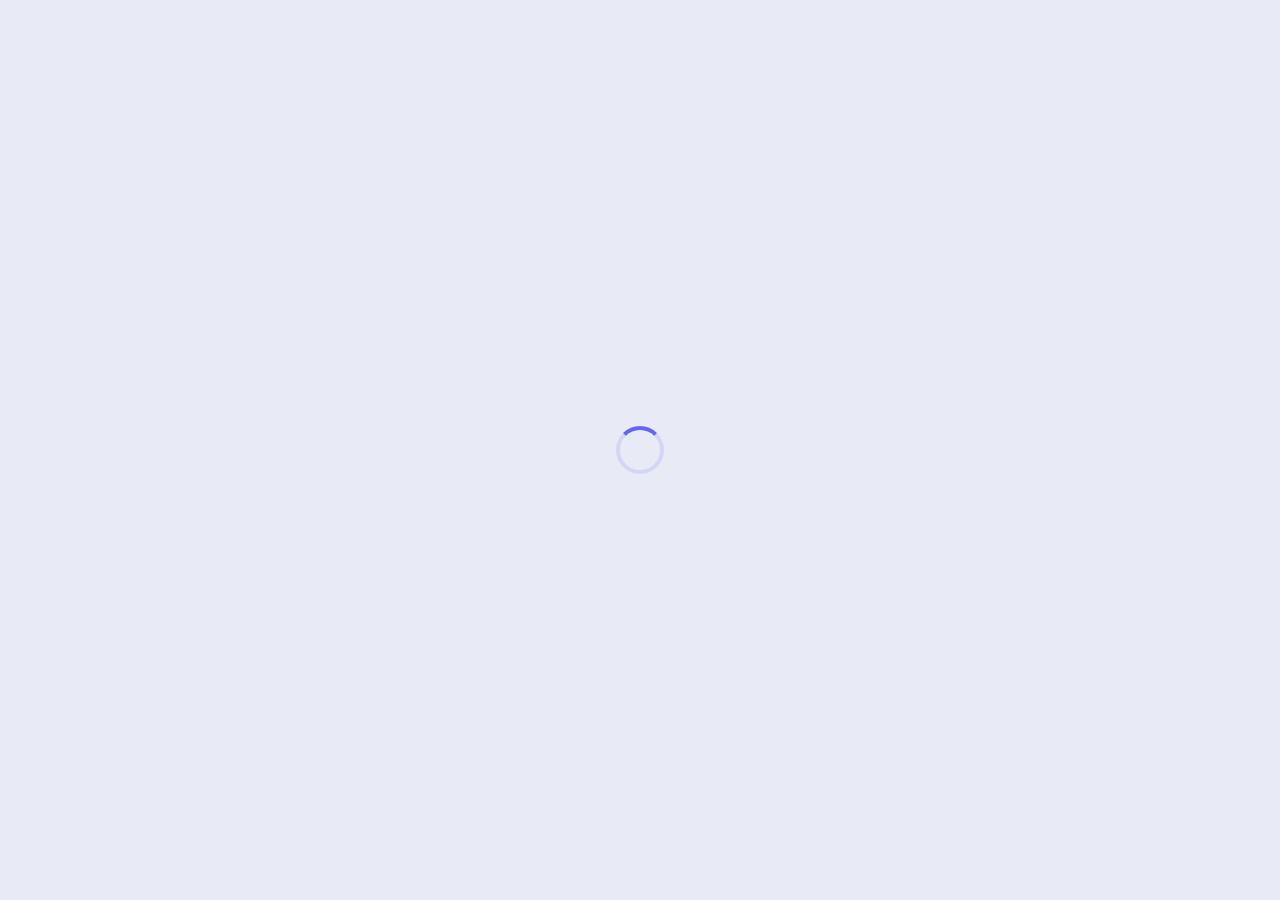
==== commit a0b330dd: "Add files via upload" ====
--- a/admin.html
+++ b/admin.html
@@ -3,105 +3,24 @@
 <head>
   <meta charset="UTF-8">
   <meta name="viewport" content="width=device-width, initial-scale=1.0">
-  <title>LRCFlow - Panel de Administración</title>
+  <title>Control-Ventas - Panel de Administración</title>
   <link rel="stylesheet" href="style.css">
   <style>
-    /* Login Admin Screen */
-    .admin-login-screen {
-      display: flex;
-      align-items: center;
-      justify-content: center;
-      min-height: 100vh;
-      background: linear-gradient(135deg, #0f172a 0%, #1e3a5f 100%);
-    }
-    .admin-login-card {
-      background: #fff;
-      border-radius: 20px;
-      padding: 48px 40px;
-      width: 100%;
-      max-width: 400px;
-      box-shadow: 0 24px 64px rgba(0,0,0,0.35);
-      text-align: center;
-    }
-    .admin-login-logo {
-      display: flex;
-      align-items: center;
-      justify-content: center;
-      gap: 10px;
-      margin-bottom: 8px;
-    }
-    .admin-login-logo svg { width: 40px; height: 40px; }
-    .admin-login-logo span { font-size: 22px; font-weight: 800; color: #1e293b; }
-    .admin-login-badge {
-      display: inline-block;
-      background: #f59e0b;
-      color: #fff;
-      font-size: 11px;
-      font-weight: 700;
-      padding: 2px 10px;
-      border-radius: 20px;
-      letter-spacing: 1px;
-      margin-bottom: 28px;
-    }
-    .admin-login-card h2 {
-      font-size: 22px;
-      font-weight: 700;
-      color: #1e293b;
-      margin-bottom: 6px;
-    }
-    .admin-login-card p {
-      color: #64748b;
-      font-size: 14px;
-      margin-bottom: 32px;
-    }
-    .btn-google-admin {
-      display: flex;
-      align-items: center;
-      justify-content: center;
-      gap: 12px;
-      width: 100%;
-      padding: 14px;
-      border: 2px solid #e2e8f0;
-      border-radius: 12px;
-      background: #fff;
-      font-size: 15px;
-      font-weight: 600;
-      color: #1e293b;
-      cursor: pointer;
-      transition: all 0.2s;
-      margin-bottom: 16px;
-    }
-    .btn-google-admin:hover { border-color: #3b82f6; background: #f8faff; }
-    .btn-google-admin svg { width: 22px; height: 22px; }
-    .admin-login-footer {
-      margin-top: 24px;
-      padding-top: 20px;
-      border-top: 1px solid #f1f5f9;
-    }
-    .btn-visit-site {
-      display: inline-flex;
-      align-items: center;
-      gap: 8px;
-      color: #64748b;
-      font-size: 13px;
-      font-weight: 500;
-      background: none;
-      border: none;
-      cursor: pointer;
-      transition: color 0.2s;
-      text-decoration: none;
-    }
-    .btn-visit-site:hover { color: #3b82f6; }
-    .admin-error-msg {
-      background: #fef2f2;
-      color: #dc2626;
-      border: 1px solid #fecaca;
-      border-radius: 10px;
-      padding: 12px 16px;
-      font-size: 13px;
-      margin-bottom: 16px;
-      display: none;
-    }
+    .admin-login-screen{display:flex;align-items:center;justify-content:center;min-height:100vh;background:linear-gradient(135deg,#0f172a 0%,#1e1b4b 60%,#1e3a5f 100%);}
+    .admin-login-card{background:var(--bg);border-radius:var(--radius-xl);padding:46px 40px;width:100%;max-width:400px;box-shadow:var(--neu-shadow),0 24px 64px rgba(0,0,0,0.35);text-align:center;}
+    .admin-login-logo{display:flex;align-items:center;justify-content:center;gap:10px;margin-bottom:8px;}
+    .admin-login-logo svg{width:40px;height:40px;}
+    .admin-login-logo span{font-size:22px;font-weight:800;color:var(--text);font-family:'Sora',sans-serif;}
+    .admin-login-badge{display:inline-block;background:linear-gradient(135deg,#f59e0b,#d97706);color:#fff;font-size:10px;font-weight:800;padding:3px 12px;border-radius:20px;letter-spacing:1.5px;margin-bottom:26px;}
+    .admin-login-card h2{font-size:20px;font-weight:700;color:var(--text);margin-bottom:6px;}
+    .admin-login-card p{color:var(--text-secondary);font-size:13px;margin-bottom:28px;}
+    .btn-google-admin{display:flex;align-items:center;justify-content:center;gap:12px;width:100%;padding:14px;border:none;border-radius:var(--radius-sm);background:var(--bg);font-size:14px;font-weight:700;color:var(--text);cursor:pointer;transition:var(--transition);margin-bottom:14px;box-shadow:var(--neu-shadow-sm);font-family:inherit;}
+    .btn-google-admin:hover{box-shadow:var(--neu-shadow);}
+    .btn-google-admin svg{width:22px;height:22px;}
+    .admin-login-footer{margin-top:22px;padding-top:18px;border-top:1px solid rgba(0,0,0,0.06);}
+    .btn-visit-site{display:inline-flex;align-items:center;gap:8px;color:var(--text-muted);font-size:13px;font-weight:600;background:none;border:none;cursor:pointer;transition:var(--transition);text-decoration:none;font-family:inherit;}
+    .btn-visit-site:hover{color:var(--primary);}
+    .admin-error-msg{background:var(--danger-bg);color:var(--danger);border:1px solid rgba(239,68,68,0.2);border-radius:var(--radius-sm);padding:11px 15px;font-size:13px;margin-bottom:14px;display:none;}
   </style>
 </head>
 <body>
@@ -112,84 +31,73 @@
     <div class="admin-login-card">
       <div class="admin-login-logo">
         <svg viewBox="0 0 40 40" fill="none" xmlns="http://www.w3.org/2000/svg">
-          <rect width="40" height="40" rx="10" fill="#3b82f6"/>
+          <rect width="40" height="40" rx="10" fill="url(#ag)"/>
+          <defs><linearGradient id="ag" x1="0" y1="0" x2="40" y2="40"><stop offset="0%" stop-color="#6366f1"/><stop offset="100%" stop-color="#7c3aed"/></linearGradient></defs>
           <path d="M12 28V12h8c2.2 0 4 .8 5 2s1.5 2.8 1.5 4.5c0 1.2-.3 2.3-.8 3.2-.6.9-1.3 1.6-2.3 2l3.6 4.3h-4l-3.2-4H15.5V28H12zm3.5-7h4.3c1 0 1.8-.3 2.4-.9.6-.6.8-1.4.8-2.4s-.3-1.7-.8-2.3c-.6-.5-1.4-.8-2.4-.8h-4.3v6.4z" fill="white"/>
         </svg>
-        <span>LRCFlow</span>
+        <span>Control-Ventas</span>
       </div>
-      <div class="admin-login-badge">ADMIN</div>
-      <h2>Acceso Administrador</h2>
-      <p>Inicia sesión con tu cuenta autorizada para acceder al panel</p>
+      <div class="admin-login-badge">ADMINISTRADOR</div>
+      <h2>Acceso Admin</h2>
+      <p>Inicia sesión con tu cuenta autorizada para acceder al panel de administración</p>
       <div class="admin-error-msg" id="adminErrorMsg"></div>
       <button class="btn-google-admin" onclick="adminLoginGoogle()">
-        <svg viewBox="0 0 24 24">
-          <path d="M22.56 12.25c0-.78-.07-1.53-.2-2.25H12v4.26h5.92a5.06 5.06 0 01-2.2 3.32v2.77h3.57c2.08-1.92 3.28-4.74 3.28-8.1z" fill="#4285F4"/>
-          <path d="M12 23c2.97 0 5.46-.98 7.28-2.66l-3.57-2.77c-.98.66-2.23 1.06-3.71 1.06-2.86 0-5.29-1.93-6.16-4.53H2.18v2.84C3.99 20.53 7.7 23 12 23z" fill="#34A853"/>
-          <path d="M5.84 14.09c-.22-.66-.35-1.36-.35-2.09s.13-1.43.35-2.09V7.07H2.18C1.43 8.55 1 10.22 1 12s.43 3.45 1.18 4.93l2.85-2.22.81-.62z" fill="#FBBC05"/>
-          <path d="M12 5.38c1.62 0 3.06.56 4.21 1.64l3.15-3.15C17.45 2.09 14.97 1 12 1 7.7 1 3.99 3.47 2.18 7.07l3.66 2.84c.87-2.6 3.3-4.53 6.16-4.53z" fill="#EA4335"/>
-        </svg>
+        <svg viewBox="0 0 24 24"><path d="M22.56 12.25c0-.78-.07-1.53-.2-2.25H12v4.26h5.92a5.06 5.06 0 01-2.2 3.32v2.77h3.57c2.08-1.92 3.28-4.74 3.28-8.1z" fill="#4285F4"/><path d="M12 23c2.97 0 5.46-.98 7.28-2.66l-3.57-2.77c-.98.66-2.23 1.06-3.71 1.06-2.86 0-5.29-1.93-6.16-4.53H2.18v2.84C3.99 20.53 7.7 23 12 23z" fill="#34A853"/><path d="M5.84 14.09c-.22-.66-.35-1.36-.35-2.09s.13-1.43.35-2.09V7.07H2.18C1.43 8.55 1 10.22 1 12s.43 3.45 1.18 4.93l2.85-2.22.81-.62z" fill="#FBBC05"/><path d="M12 5.38c1.62 0 3.06.56 4.21 1.64l3.15-3.15C17.45 2.09 14.97 1 12 1 7.7 1 3.99 3.47 2.18 7.07l3.66 2.84c.87-2.6 3.3-4.53 6.16-4.53z" fill="#EA4335"/></svg>
         Iniciar sesión con Google
       </button>
       <div class="admin-login-footer">
         <a href="index.html" class="btn-visit-site">
-          <svg viewBox="0 0 24 24" fill="none" stroke="currentColor" stroke-width="2" width="16" height="16"><circle cx="12" cy="12" r="10"/><line x1="2" y1="12" x2="22" y2="12"/><path d="M12 2a15.3 15.3 0 014 10 15.3 15.3 0 01-4 10 15.3 15.3 0 01-4-10 15.3 15.3 0 014-10z"/></svg>
+          <svg viewBox="0 0 24 24" fill="none" stroke="currentColor" stroke-width="2" width="15" height="15"><circle cx="12" cy="12" r="10"/><line x1="2" y1="12" x2="22" y2="12"/><path d="M12 2a15.3 15.3 0 014 10 15.3 15.3 0 01-4 10 15.3 15.3 0 01-4-10 15.3 15.3 0 014-10z"/></svg>
           Visitar página principal
         </a>
       </div>
     </div>
   </div>
 
-  <!-- PANEL ADMIN (oculto hasta verificar) -->
+  <!-- PANEL ADMIN -->
   <div class="admin-layout" id="adminPanel" style="display:none;">
     <aside class="admin-sidebar" id="sidebar">
       <div class="sidebar-header">
-        <svg viewBox="0 0 40 40" fill="none" xmlns="http://www.w3.org/2000/svg">
-          <rect width="32" height="32" rx="10" fill="#3b82f6"/>
+        <svg viewBox="0 0 40 40" fill="none" xmlns="http://www.w3.org/2000/svg" style="width:30px;height:30px;">
+          <rect width="40" height="40" rx="10" fill="url(#ag2)"/>
+          <defs><linearGradient id="ag2" x1="0" y1="0" x2="40" y2="40"><stop offset="0%" stop-color="#6366f1"/><stop offset="100%" stop-color="#7c3aed"/></linearGradient></defs>
           <path d="M12 28V12h8c2.2 0 4 .8 5 2s1.5 2.8 1.5 4.5c0 1.2-.3 2.3-.8 3.2-.6.9-1.3 1.6-2.3 2l3.6 4.3h-4l-3.2-4H15.5V28H12zm3.5-7h4.3c1 0 1.8-.3 2.4-.9.6-.6.8-1.4.8-2.4s-.3-1.7-.8-2.3c-.6-.5-1.4-.8-2.4-.8h-4.3v6.4z" fill="white"/>
-          <path d="M20 32l4-3h-8l4 3z" fill="white" opacity="0.6"/>
         </svg>
-        <span>LRCFlow</span>
+        <span>Control-Ventas</span>
         <span class="admin-badge">Admin</span>
       </div>
       <nav class="admin-nav">
         <div class="nav-label">General</div>
         <button class="nav-item active" onclick="showAdminSection('dashboard',this)">
-          <svg viewBox="0 0 24 24" fill="none" stroke="currentColor" stroke-width="2"><rect x="3" y="3" width="7" height="7" rx="1"/><rect x="14" y="3" width="7" height="7" rx="1"/><rect x="3" y="14" width="7" height="7" rx="1"/><rect x="14" y="14" width="7" height="7" rx="1"/></svg>
-          Dashboard
+          <svg viewBox="0 0 24 24" fill="none" stroke="currentColor" stroke-width="2"><rect x="3" y="3" width="7" height="7" rx="1"/><rect x="14" y="3" width="7" height="7" rx="1"/><rect x="3" y="14" width="7" height="7" rx="1"/><rect x="14" y="14" width="7" height="7" rx="1"/></svg>Dashboard
         </button>
         <button class="nav-item" onclick="showAdminSection('usuarios',this)">
-          <svg viewBox="0 0 24 24" fill="none" stroke="currentColor" stroke-width="2"><path d="M17 21v-2a4 4 0 00-4-4H5a4 4 0 00-4 4v2"/><circle cx="9" cy="7" r="4"/><path d="M23 21v-2a4 4 0 00-3-3.87M16 3.13a4 4 0 010 7.75"/></svg>
-          Usuarios
+          <svg viewBox="0 0 24 24" fill="none" stroke="currentColor" stroke-width="2"><path d="M17 21v-2a4 4 0 00-4-4H5a4 4 0 00-4 4v2"/><circle cx="9" cy="7" r="4"/><path d="M23 21v-2a4 4 0 00-3-3.87M16 3.13a4 4 0 010 7.75"/></svg>Usuarios
         </button>
         <div class="nav-label">Gestión</div>
         <button class="nav-item" onclick="showAdminSection('codigos',this)">
-          <svg viewBox="0 0 24 24" fill="none" stroke="currentColor" stroke-width="2"><rect x="3" y="11" width="18" height="11" rx="2" ry="2"/><path d="M7 11V7a5 5 0 0110 0v4"/></svg>
-          Códigos de Activación
+          <svg viewBox="0 0 24 24" fill="none" stroke="currentColor" stroke-width="2"><rect x="3" y="11" width="18" height="11" rx="2" ry="2"/><path d="M7 11V7a5 5 0 0110 0v4"/></svg>Códigos de Activación
         </button>
         <button class="nav-item" onclick="showAdminSection('planes',this)">
-          <svg viewBox="0 0 24 24" fill="none" stroke="currentColor" stroke-width="2"><path d="M12 2v20M17 5H9.5a3.5 3.5 0 000 7h5a3.5 3.5 0 010 7H6"/></svg>
-          Planes y Precios
+          <svg viewBox="0 0 24 24" fill="none" stroke="currentColor" stroke-width="2"><path d="M12 2v20M17 5H9.5a3.5 3.5 0 000 7h5a3.5 3.5 0 010 7H6"/></svg>Planes y Precios
         </button>
         <button class="nav-item" onclick="showAdminSection('mensajes',this)">
-          <svg viewBox="0 0 24 24" fill="none" stroke="currentColor" stroke-width="2"><path d="M21 15a2 2 0 01-2 2H7l-4 4V5a2 2 0 012-2h14a2 2 0 012 2z"/></svg>
-          Mensajes
+          <svg viewBox="0 0 24 24" fill="none" stroke="currentColor" stroke-width="2"><path d="M21 15a2 2 0 01-2 2H7l-4 4V5a2 2 0 012-2h14a2 2 0 012 2z"/></svg>Mensajes
         </button>
         <button class="nav-item" onclick="showAdminSection('config',this)">
-          <svg viewBox="0 0 24 24" fill="none" stroke="currentColor" stroke-width="2"><circle cx="12" cy="12" r="3"/><path d="M19.4 15a1.65 1.65 0 00.33 1.82l.06.06a2 2 0 010 2.83 2 2 0 01-2.83 0l-.06-.06a1.65 1.65 0 00-1.82-.33 1.65 1.65 0 00-1 1.51V21a2 2 0 01-2 2 2 2 0 01-2-2v-.09A1.65 1.65 0 009 19.4a1.65 1.65 0 00-1.82.33l-.06.06a2 2 0 01-2.83 0 2 2 0 010-2.83l.06-.06A1.65 1.65 0 004.68 15a1.65 1.65 0 00-1.51-1H3a2 2 0 01-2-2 2 2 0 012-2h.09A1.65 1.65 0 004.6 9a1.65 1.65 0 00-.33-1.82l-.06-.06a2 2 0 010-2.83 2 2 0 012.83 0l.06.06A1.65 1.65 0 009 4.68a1.65 1.65 0 001-1.51V3a2 2 0 012-2 2 2 0 012 2v.09a1.65 1.65 0 001 1.51 1.65 1.65 0 001.82-.33l.06-.06a2 2 0 012.83 0 2 2 0 010 2.83l-.06.06a1.65 1.65 0 00-.33 1.82V9a1.65 1.65 0 001.51 1H21a2 2 0 012 2 2 2 0 01-2 2h-.09a1.65 1.65 0 00-1.51 1z"/></svg>
-          Configuración
+          <svg viewBox="0 0 24 24" fill="none" stroke="currentColor" stroke-width="2"><circle cx="12" cy="12" r="3"/><path d="M19.4 15a1.65 1.65 0 00.33 1.82l.06.06a2 2 0 010 2.83 2 2 0 01-2.83 0l-.06-.06a1.65 1.65 0 00-1.82-.33 1.65 1.65 0 00-1 1.51V21a2 2 0 01-4 0v-.09A1.65 1.65 0 009 19.4a1.65 1.65 0 00-1.82.33l-.06.06a2 2 0 01-2.83-2.83l.06-.06A1.65 1.65 0 004.68 15a1.65 1.65 0 00-1.51-1H3a2 2 0 010-4h.09A1.65 1.65 0 004.6 9a1.65 1.65 0 00-.33-1.82l-.06-.06a2 2 0 012.83-2.83l.06.06A1.65 1.65 0 009 4.68a1.65 1.65 0 001-1.51V3a2 2 0 014 0v.09a1.65 1.65 0 001 1.51 1.65 1.65 0 001.82-.33l.06-.06a2 2 0 012.83 2.83l-.06.06A1.65 1.65 0 0019.4 9a1.65 1.65 0 001.51 1H21a2 2 0 010 4h-.09a1.65 1.65 0 00-1.51 1z"/></svg>Configuración
         </button>
         <div class="nav-label">Sistema</div>
         <button class="nav-item" onclick="showAdminSection('errores',this)">
-          <svg viewBox="0 0 24 24" fill="none" stroke="currentColor" stroke-width="2"><circle cx="12" cy="12" r="10"/><line x1="12" y1="8" x2="12" y2="12"/><line x1="12" y1="16" x2="12.01" y2="16"/></svg>
-          Errores y Reportes
+          <svg viewBox="0 0 24 24" fill="none" stroke="currentColor" stroke-width="2"><circle cx="12" cy="12" r="10"/><line x1="12" y1="8" x2="12" y2="12"/><line x1="12" y1="16" x2="12.01" y2="16"/></svg>Errores y Reportes
         </button>
       </nav>
       <div class="sidebar-footer">
-        <a href="index.html" class="nav-item" style="color:rgba(255,255,255,0.6);text-decoration:none;display:flex;align-items:center;gap:8px;padding:10px 12px;border-radius:8px;font-size:14px;margin-bottom:6px;">
-          <svg viewBox="0 0 24 24" fill="none" stroke="currentColor" stroke-width="2" width="18" height="18"><circle cx="12" cy="12" r="10"/><line x1="2" y1="12" x2="22" y2="12"/><path d="M12 2a15.3 15.3 0 014 10 15.3 15.3 0 01-4 10 15.3 15.3 0 01-4-10 15.3 15.3 0 014-10z"/></svg>
+        <a href="index.html" class="nav-item" style="color:rgba(255,255,255,0.5);text-decoration:none;margin-bottom:4px;">
+          <svg viewBox="0 0 24 24" fill="none" stroke="currentColor" stroke-width="2" width="17" height="17"><circle cx="12" cy="12" r="10"/><line x1="2" y1="12" x2="22" y2="12"/><path d="M12 2a15.3 15.3 0 014 10 15.3 15.3 0 01-4 10 15.3 15.3 0 01-4-10 15.3 15.3 0 014-10z"/></svg>
           Visitar Página
         </a>
-        <button class="nav-item" onclick="window.location.href='app.html'" style="color:rgba(255,255,255,0.5)">
+        <button class="nav-item" onclick="window.location.href='app.html'" style="color:rgba(255,255,255,0.45);margin-bottom:4px;">
           <svg viewBox="0 0 24 24" fill="none" stroke="currentColor" stroke-width="2"><polyline points="15 18 9 12 15 6"/></svg>
           Volver al Sistema
         </button>
@@ -204,7 +112,7 @@
       <div class="admin-topbar">
         <div class="flex items-center gap-2">
           <button class="mobile-toggle" onclick="toggleMobileSidebar()">
-            <svg width="24" height="24" viewBox="0 0 24 24" fill="none" stroke="currentColor" stroke-width="2"><line x1="3" y1="12" x2="21" y2="12"/><line x1="3" y1="6" x2="21" y2="6"/><line x1="3" y1="18" x2="21" y2="18"/></svg>
+            <svg width="22" height="22" viewBox="0 0 24 24" fill="none" stroke="currentColor" stroke-width="2"><line x1="3" y1="12" x2="21" y2="12"/><line x1="3" y1="6" x2="21" y2="6"/><line x1="3" y1="18" x2="21" y2="18"/></svg>
           </button>
           <h1 id="adminTitle">Panel de Administración</h1>
         </div>
@@ -215,10 +123,10 @@
   </div>
 
   <div class="toast-container" id="toastContainer"></div>
-
   <script src="https://www.gstatic.com/firebasejs/10.12.0/firebase-app-compat.js"></script>
   <script src="https://www.gstatic.com/firebasejs/10.12.0/firebase-auth-compat.js"></script>
   <script src="https://www.gstatic.com/firebasejs/10.12.0/firebase-database-compat.js"></script>
+  <script src="https://www.gstatic.com/firebasejs/10.12.0/firebase-firestore-compat.js"></script>
   <script src="admin.js"></script>
 </body>
-</html>+</html>
--- a/style.css
+++ b/style.css
@@ -1,1207 +1,256 @@
-
-@import url('https://fonts.googleapis.com/css2?family=Inter:wght@300;400;500;600;700;800;900&family=Plus+Jakarta+Sans:wght@400;500;600;700;800&display=swap');
+@import url('https://fonts.googleapis.com/css2?family=Nunito:wght@400;500;600;700;800;900&family=Sora:wght@400;500;600;700;800&display=swap');
 
 :root {
-  --primary: #1a2332;
-  --primary-light: #243447;
-  --primary-dark: #0f1923;
-  --accent: #3b82f6;
-  --accent-hover: #2563eb;
-  --accent-light: #60a5fa;
-  --accent-glow: rgba(59, 130, 246, 0.15);
+  --primary: #6366f1;
+  --primary-light: #818cf8;
+  --primary-dark: #4f46e5;
+  --primary-glow: rgba(99,102,241,0.18);
+  --accent: #7c3aed;
   --success: #10b981;
-  --success-bg: #ecfdf5;
+  --success-bg: rgba(16,185,129,0.12);
   --warning: #f59e0b;
-  --warning-bg: #fffbeb;
+  --warning-bg: rgba(245,158,11,0.12);
   --danger: #ef4444;
-  --danger-bg: #fef2f2;
+  --danger-bg: rgba(239,68,68,0.12);
   --info: #6366f1;
-  --info-bg: #eef2ff;
-  --bg: #f0f4f8;
-  --surface: #ffffff;
-  --surface-hover: #f8fafc;
-  --border: #e2e8f0;
-  --border-light: #f1f5f9;
-  --text: #1e293b;
-  --text-secondary: #64748b;
-  --text-muted: #94a3b8;
-  --shadow-sm: 0 1px 2px rgba(0,0,0,0.04);
-  --shadow: 0 1px 3px rgba(0,0,0,0.06), 0 1px 2px rgba(0,0,0,0.04);
-  --shadow-md: 0 4px 6px -1px rgba(0,0,0,0.07), 0 2px 4px -2px rgba(0,0,0,0.05);
-  --shadow-lg: 0 10px 15px -3px rgba(0,0,0,0.08), 0 4px 6px -4px rgba(0,0,0,0.04);
-  --shadow-xl: 0 20px 25px -5px rgba(0,0,0,0.08), 0 8px 10px -6px rgba(0,0,0,0.04);
-  --radius: 12px;
-  --radius-sm: 8px;
-  --radius-lg: 16px;
-  --radius-xl: 20px;
-  --transition: all 0.2s cubic-bezier(0.4, 0, 0.2, 1);
+  --info-bg: rgba(99,102,241,0.12);
+  --bg: #e8eaf6;
+  --surface: #eef0f9;
+  --border-light: rgba(0,0,0,0.06);
+  --text: #1e1b4b;
+  --text-secondary: #6b7280;
+  --text-muted: #9ca3af;
+  --neu-shadow: 8px 8px 20px rgba(163,168,210,0.65),-6px -6px 16px rgba(255,255,255,1);
+  --neu-shadow-sm: 4px 4px 12px rgba(163,168,210,0.55),-3px -3px 8px rgba(255,255,255,0.95);
+  --neu-shadow-inset: inset 4px 4px 10px rgba(163,168,210,0.5),inset -3px -3px 8px rgba(255,255,255,0.9);
+  --neu-shadow-pressed: inset 6px 6px 14px rgba(163,168,210,0.6),inset -4px -4px 10px rgba(255,255,255,0.9);
+  --neu-shadow-hover: 10px 10px 28px rgba(163,168,210,0.75),-8px -8px 20px rgba(255,255,255,1);
+  --radius: 16px;
+  --radius-sm: 12px;
+  --radius-lg: 22px;
+  --radius-xl: 28px;
+  --transition: all 0.25s cubic-bezier(0.4,0,0.2,1);
 }
-
-* { margin: 0; padding: 0; box-sizing: border-box; }
-body {
-  font-family: 'Inter', -apple-system, BlinkMacSystemFont, sans-serif;
-  background: var(--bg);
-  color: var(--text);
-  line-height: 1.6;
-  -webkit-font-smoothing: antialiased;
+*{margin:0;padding:0;box-sizing:border-box;}
+body{font-family:'Nunito',-apple-system,sans-serif;background:var(--bg);color:var(--text);line-height:1.6;-webkit-font-smoothing:antialiased;}
+h1,h2,h3,h4,h5{font-family:'Sora',sans-serif;font-weight:700;}
+::-webkit-scrollbar{width:5px;}
+::-webkit-scrollbar-track{background:transparent;}
+::-webkit-scrollbar-thumb{background:var(--primary-light);border-radius:3px;}
+.loading-overlay{position:fixed;inset:0;background:var(--bg);display:flex;align-items:center;justify-content:center;z-index:9999;}
+.spinner{width:48px;height:48px;border:4px solid rgba(99,102,241,0.15);border-top-color:var(--primary);border-radius:50%;animation:spin 0.8s linear infinite;}
+@keyframes spin{to{transform:rotate(360deg);}}
+.login-page{min-height:100vh;display:flex;background:linear-gradient(135deg,#1a1a2e 0%,#16213e 55%,#0f3460 100%);position:relative;overflow:hidden;}
+.login-page::before{content:'';position:absolute;top:-40%;right:-15%;width:800px;height:800px;background:radial-gradient(circle,rgba(99,102,241,0.14) 0%,transparent 70%);border-radius:50%;pointer-events:none;}
+.login-page::after{content:'';position:absolute;bottom:-25%;left:-8%;width:600px;height:600px;background:radial-gradient(circle,rgba(124,58,237,0.09) 0%,transparent 70%);border-radius:50%;pointer-events:none;}
+.login-left{flex:1;display:flex;flex-direction:column;justify-content:flex-start;padding:52px 72px;position:relative;z-index:1;overflow-y:auto;}
+.login-logo{display:flex;align-items:center;gap:14px;margin-bottom:44px;}
+.login-logo svg{width:48px;height:48px;}
+.login-logo span{font-family:'Sora',sans-serif;font-size:28px;font-weight:800;color:#fff;letter-spacing:-0.5px;}
+.login-hero h1{font-size:40px;color:#fff;line-height:1.2;margin-bottom:18px;letter-spacing:-1px;}
+.login-hero h1 span{color:#a5b4fc;}
+.login-hero p{font-size:16px;color:rgba(255,255,255,0.55);max-width:480px;line-height:1.7;}
+.login-features{display:flex;flex-direction:column;gap:14px;margin-top:40px;}
+.login-feature{display:flex;align-items:center;gap:14px;color:rgba(255,255,255,0.7);font-size:15px;font-weight:600;}
+.login-feature .icon-box{width:40px;height:40px;border-radius:10px;background:rgba(99,102,241,0.2);display:flex;align-items:center;justify-content:center;flex-shrink:0;}
+.login-feature .icon-box svg{width:20px;height:20px;color:#a5b4fc;}
+.plans-section{padding:52px 0 0;}
+.plans-section h2{font-size:26px;color:#fff;margin-bottom:8px;}
+.plans-subtitle{color:rgba(255,255,255,0.45);font-size:14px;margin-bottom:32px;}
+.plans-grid{display:grid;grid-template-columns:repeat(3,1fr);gap:16px;max-width:860px;}
+.plan-card{background:rgba(255,255,255,0.07);border:1px solid rgba(255,255,255,0.12);border-radius:var(--radius-lg);padding:28px 22px;text-align:center;transition:var(--transition);backdrop-filter:blur(8px);position:relative;overflow:hidden;}
+.plan-card:hover{transform:translateY(-4px);border-color:rgba(99,102,241,0.45);box-shadow:0 12px 40px rgba(0,0,0,0.2);}
+.plan-card.popular{border-color:var(--primary);background:rgba(99,102,241,0.13);}
+.plan-card.popular::before{content:'Popular';position:absolute;top:14px;right:-30px;background:linear-gradient(135deg,var(--primary),var(--accent));color:#fff;font-size:10px;font-weight:800;padding:4px 38px;transform:rotate(45deg);letter-spacing:1px;}
+.plan-card h3{color:#fff;font-size:17px;margin-bottom:8px;}
+.plan-price{font-size:36px;font-weight:800;color:#fff;margin:12px 0 4px;font-family:'Sora',sans-serif;}
+.plan-price span{font-size:13px;font-weight:500;color:rgba(255,255,255,0.5);}
+.plan-period{color:rgba(255,255,255,0.4);font-size:12px;margin-bottom:18px;}
+.plan-features{list-style:none;margin-bottom:22px;text-align:left;}
+.plan-features li{color:rgba(255,255,255,0.7);font-size:13px;padding:6px 0;border-bottom:1px solid rgba(255,255,255,0.06);display:flex;align-items:center;gap:10px;}
+.plan-features li.disabled{color:rgba(255,255,255,0.3);}
+.plan-features li svg{width:14px;height:14px;flex-shrink:0;color:#a5b4fc;}
+.plan-features li.disabled svg{color:rgba(255,255,255,0.25);}
+.btn-plan{width:100%;padding:12px;border:none;border-radius:var(--radius-sm);font-size:14px;font-weight:700;cursor:pointer;transition:var(--transition);font-family:inherit;}
+.btn-plan-free{background:rgba(255,255,255,0.1);color:rgba(255,255,255,0.7);}
+.btn-plan-free:hover{background:rgba(255,255,255,0.15);}
+.btn-plan-paid,.btn-plan-primary{background:linear-gradient(135deg,var(--primary),var(--accent));color:#fff;box-shadow:0 4px 18px rgba(99,102,241,0.4);}
+.btn-plan-paid:hover,.btn-plan-primary:hover{transform:translateY(-2px);box-shadow:0 8px 26px rgba(99,102,241,0.5);}
+.btn-plan-maint,.btn-plan-secondary{background:rgba(255,255,255,0.1);color:rgba(255,255,255,0.85);border:1px solid rgba(255,255,255,0.2);}
+.btn-plan-maint:hover,.btn-plan-secondary:hover{background:rgba(255,255,255,0.16);}
+.contact-section{padding:44px 0 0;}
+.contact-section h2{font-size:20px;color:#fff;margin-bottom:16px;}
+.contact-cards{display:flex;gap:14px;flex-wrap:wrap;}
+.contact-card{display:inline-flex;align-items:center;gap:12px;padding:13px 20px;background:rgba(255,255,255,0.08);border:1px solid rgba(255,255,255,0.14);border-radius:var(--radius-sm);color:rgba(255,255,255,0.8);font-size:14px;font-weight:600;text-decoration:none;transition:var(--transition);backdrop-filter:blur(6px);}
+.contact-card:hover{background:rgba(255,255,255,0.14);border-color:rgba(99,102,241,0.5);color:#fff;transform:translateY(-2px);}
+.contact-card svg{width:22px;height:22px;flex-shrink:0;}
+.contact-card:first-child svg{color:#25D366;}
+.contact-card:first-child:hover{border-color:rgba(37,211,102,0.5);}
+.login-right{width:460px;min-width:460px;display:flex;align-items:center;justify-content:center;padding:40px 32px;position:relative;z-index:1;}
+.login-card{width:100%;background:var(--bg);border-radius:var(--radius-xl);padding:38px 34px;box-shadow:var(--neu-shadow),0 0 80px rgba(0,0,0,0.18);}
+.login-card h2{font-size:23px;margin-bottom:6px;color:var(--text);}
+.login-card .subtitle{color:var(--text-secondary);font-size:13px;margin-bottom:26px;}
+.form-group{margin-bottom:16px;}
+.form-group label{display:block;font-size:11px;font-weight:800;color:var(--text);margin-bottom:6px;letter-spacing:0.5px;text-transform:uppercase;}
+.form-group input,.form-group select,.form-group textarea{width:100%;padding:12px 15px;border:none;border-radius:var(--radius-sm);font-size:14px;font-family:inherit;transition:var(--transition);background:var(--bg);color:var(--text);box-shadow:var(--neu-shadow-inset);}
+.form-group input:focus,.form-group select:focus,.form-group textarea:focus{outline:none;box-shadow:var(--neu-shadow-pressed),0 0 0 3px var(--primary-glow);}
+.form-group input::placeholder{color:var(--text-muted);}
+.form-group select{cursor:pointer;appearance:none;background-image:url("data:image/svg+xml,%3Csvg xmlns='http://www.w3.org/2000/svg' width='12' height='8' viewBox='0 0 12 8'%3E%3Cpath d='M1 1l5 5 5-5' stroke='%239ca3af' stroke-width='1.5' fill='none'/%3E%3C/svg%3E");background-repeat:no-repeat;background-position:right 14px center;background-color:var(--bg);}
+.btn,.btn-save{display:inline-flex;align-items:center;justify-content:center;gap:8px;padding:11px 22px;border:none;border-radius:var(--radius-sm);font-size:14px;font-weight:700;font-family:inherit;cursor:pointer;transition:var(--transition);text-decoration:none;line-height:1;}
+.btn-primary,.btn-save{background:linear-gradient(135deg,var(--primary),var(--accent));color:#fff;box-shadow:0 4px 18px rgba(99,102,241,0.38);}
+.btn-primary{width:100%;padding:14px;font-size:15px;}
+.btn-primary:hover,.btn-save:hover{transform:translateY(-2px);box-shadow:0 8px 24px rgba(99,102,241,0.48);}
+.btn-google{background:var(--bg);color:var(--text);border:none;width:100%;padding:13px;margin-top:12px;box-shadow:var(--neu-shadow-sm);font-weight:700;font-family:inherit;font-size:14px;display:flex;align-items:center;justify-content:center;gap:10px;border-radius:var(--radius-sm);cursor:pointer;transition:var(--transition);}
+.btn-google:hover{box-shadow:var(--neu-shadow);}
+.btn-google svg{width:20px;height:20px;}
+.btn-delete{padding:5px 11px;background:var(--danger-bg);color:var(--danger);border:none;border-radius:8px;font-size:12px;font-weight:700;font-family:inherit;cursor:pointer;transition:var(--transition);}
+.btn-delete:hover{background:var(--danger);color:#fff;}
+.btn-edit{padding:5px 10px;background:var(--info-bg);color:var(--info);border:none;border-radius:8px;font-size:12px;font-weight:700;font-family:inherit;cursor:pointer;transition:var(--transition);margin-right:4px;}
+.btn-edit:hover{background:var(--primary);color:#fff;}
+.divider{display:flex;align-items:center;gap:14px;margin:20px 0;color:var(--text-muted);font-size:13px;}
+.divider::before,.divider::after{content:'';flex:1;height:1px;background:rgba(0,0,0,0.08);}
+.toggle-auth{text-align:center;margin-top:18px;font-size:13px;color:var(--text-secondary);}
+.toggle-auth a{color:var(--primary);font-weight:700;cursor:pointer;text-decoration:none;}
+.toggle-auth a:hover{text-decoration:underline;}
+.modal-overlay{position:fixed;inset:0;background:rgba(30,27,75,0.55);backdrop-filter:blur(4px);display:flex;align-items:center;justify-content:center;z-index:1000;opacity:0;pointer-events:none;transition:var(--transition);}
+.modal-overlay.active{opacity:1;pointer-events:all;}
+.modal{background:var(--bg);border-radius:var(--radius-xl);padding:38px;width:100%;max-width:460px;box-shadow:var(--neu-shadow),0 40px 80px rgba(0,0,0,0.2);transform:translateY(20px);transition:var(--transition);position:relative;}
+.modal-overlay.active .modal{transform:translateY(0);}
+.modal h3{font-size:21px;margin-bottom:6px;}
+.modal p{color:var(--text-secondary);font-size:14px;margin-bottom:20px;}
+.close-modal{position:absolute;top:15px;right:18px;background:none;border:none;font-size:24px;cursor:pointer;color:var(--text-muted);transition:var(--transition);}
+.close-modal:hover{color:var(--text);}
+.whatsapp-link{display:flex;align-items:center;justify-content:center;gap:8px;margin-top:16px;color:#25D366;font-size:14px;font-weight:700;text-decoration:none;}
+.whatsapp-link:hover{opacity:0.8;}
+.app-layout,.admin-layout{display:flex;min-height:100vh;}
+.sidebar,.admin-sidebar{width:260px;min-width:260px;background:linear-gradient(180deg,#1e1b4b 0%,#2d2a70 60%,#312e81 100%);display:flex;flex-direction:column;position:fixed;top:0;left:0;bottom:0;z-index:100;transition:transform 0.3s cubic-bezier(0.4,0,0.2,1);overflow-y:auto;}
+.sidebar-header{display:flex;align-items:center;gap:12px;padding:22px 18px 16px;border-bottom:1px solid rgba(255,255,255,0.07);}
+.sidebar-header svg{width:32px;height:32px;flex-shrink:0;}
+.sidebar-header span{font-family:'Sora',sans-serif;font-size:16px;font-weight:800;color:#fff;letter-spacing:-0.3px;}
+.sidebar-nav{flex:1;padding:12px 8px;}
+.nav-label{font-size:10px;font-weight:800;color:rgba(255,255,255,0.28);letter-spacing:1.5px;text-transform:uppercase;padding:7px 12px 5px;margin-top:6px;}
+.nav-item{display:flex;align-items:center;gap:12px;width:100%;padding:10px 13px;border:none;background:none;color:rgba(255,255,255,0.58);font-size:13px;font-weight:600;font-family:inherit;cursor:pointer;border-radius:11px;transition:var(--transition);text-align:left;margin-bottom:2px;}
+.nav-item svg{width:17px;height:17px;flex-shrink:0;}
+.nav-item:hover{background:rgba(255,255,255,0.09);color:rgba(255,255,255,0.9);}
+.nav-item.active{background:rgba(255,255,255,0.16);color:#fff;box-shadow:0 2px 14px rgba(0,0,0,0.25);}
+.sidebar-footer{padding:12px 8px;border-top:1px solid rgba(255,255,255,0.07);}
+.user-info{display:flex;align-items:center;gap:10px;padding:11px 13px;margin-bottom:8px;background:rgba(255,255,255,0.07);border-radius:11px;}
+.user-avatar{width:34px;height:34px;border-radius:50%;background:linear-gradient(135deg,var(--primary),var(--accent));color:#fff;display:flex;align-items:center;justify-content:center;font-weight:800;font-size:14px;flex-shrink:0;}
+.user-details{overflow:hidden;}
+.user-name{font-size:13px;font-weight:700;color:#fff;white-space:nowrap;overflow:hidden;text-overflow:ellipsis;}
+.user-plan{font-size:11px;color:rgba(255,255,255,0.4);}
+.btn-logout{display:flex;align-items:center;gap:10px;width:100%;padding:9px 13px;border:none;background:rgba(239,68,68,0.1);color:#fca5a5;font-size:13px;font-weight:700;font-family:inherit;cursor:pointer;border-radius:11px;transition:var(--transition);}
+.btn-logout svg{width:15px;height:15px;}
+.btn-logout:hover{background:rgba(239,68,68,0.2);}
+.main-content,.admin-content{margin-left:260px;flex:1;min-width:0;}
+.topbar,.admin-topbar{display:flex;align-items:center;justify-content:space-between;padding:16px 26px;background:var(--bg);border-bottom:1px solid rgba(0,0,0,0.05);position:sticky;top:0;z-index:50;box-shadow:0 2px 14px rgba(163,168,210,0.3);}
+.topbar h1,.admin-topbar h1{font-size:19px;font-weight:800;color:var(--text);}
+.topbar-date{font-size:12px;color:var(--text-muted);font-weight:600;}
+.content-area,.admin-area{padding:22px 26px;}
+.mobile-toggle{display:none;}
+.stats-grid{display:grid;grid-template-columns:repeat(4,1fr);gap:16px;margin-bottom:20px;}
+.stat-card{background:var(--bg);border-radius:var(--radius-lg);padding:20px;display:flex;align-items:center;gap:14px;box-shadow:var(--neu-shadow);transition:var(--transition);}
+.stat-card:hover{transform:translateY(-2px);box-shadow:var(--neu-shadow-hover);}
+.stat-icon{width:48px;height:48px;border-radius:14px;display:flex;align-items:center;justify-content:center;flex-shrink:0;}
+.stat-icon svg{width:21px;height:21px;}
+.stat-icon.blue{background:rgba(99,102,241,0.14);color:var(--primary);}
+.stat-icon.green{background:rgba(16,185,129,0.14);color:var(--success);}
+.stat-icon.red{background:rgba(239,68,68,0.14);color:var(--danger);}
+.stat-icon.orange{background:rgba(245,158,11,0.14);color:var(--warning);}
+.stat-icon.purple{background:rgba(124,58,237,0.14);color:var(--accent);}
+.stat-label{font-size:10.5px;font-weight:800;color:var(--text-muted);letter-spacing:0.5px;text-transform:uppercase;}
+.stat-value{font-family:'Sora',sans-serif;font-size:22px;font-weight:800;color:var(--text);line-height:1.2;margin-top:3px;}
+.stat-value.green{color:var(--success);}
+.content-grid{display:grid;grid-template-columns:1fr 1fr;gap:16px;margin-bottom:20px;}
+.card,.admin-card{background:var(--bg);border-radius:var(--radius-lg);box-shadow:var(--neu-shadow);overflow:hidden;margin-bottom:16px;}
+.card:last-child,.admin-card:last-child{margin-bottom:0;}
+.card-header,.admin-card-header{display:flex;align-items:center;justify-content:space-between;padding:16px 20px;border-bottom:1px solid rgba(0,0,0,0.05);}
+.card-title{font-size:13.5px;font-weight:800;color:var(--text);display:flex;align-items:center;gap:9px;}
+.card-title svg{width:16px;height:16px;color:var(--primary);}
+.admin-card-header h3{font-size:14px;font-weight:800;display:flex;align-items:center;gap:9px;}
+.card-body,.admin-card-body{padding:16px 20px;}
+.admin-card-body{padding:0;}
+.admin-card-body.padded{padding:20px;}
+.mb-4{margin-bottom:16px;}
+.form-row{display:grid;grid-template-columns:repeat(auto-fit,minmax(170px,1fr));gap:13px;margin-bottom:16px;}
+table{width:100%;border-collapse:collapse;font-size:13px;}
+th{text-align:left;padding:10px 13px;font-size:10px;font-weight:800;color:var(--text-muted);letter-spacing:0.8px;text-transform:uppercase;background:rgba(0,0,0,0.025);border-bottom:1px solid rgba(0,0,0,0.05);}
+td{padding:12px 13px;border-bottom:1px solid rgba(0,0,0,0.04);color:var(--text);vertical-align:middle;}
+tr:last-child td{border-bottom:none;}
+tr:hover td{background:rgba(99,102,241,0.04);}
+.empty-state{color:var(--text-muted);text-align:center;padding:30px!important;font-style:italic;font-size:14px;}
+.badge{display:inline-flex;align-items:center;padding:3px 9px;border-radius:20px;font-size:10.5px;font-weight:800;letter-spacing:0.3px;}
+.badge-success{background:var(--success-bg);color:var(--success);}
+.badge-danger{background:var(--danger-bg);color:var(--danger);}
+.badge-info{background:var(--info-bg);color:var(--info);}
+.badge-warning{background:var(--warning-bg);color:var(--warning);}
+.badge-free{background:rgba(156,163,175,0.15);color:#6b7280;}
+.badge-paid{background:rgba(16,185,129,0.14);color:#059669;}
+.badge-maint{background:rgba(245,158,11,0.14);color:#d97706;}
+.admin-sidebar .sidebar-header{padding:22px 18px;}
+.admin-badge{display:inline-flex;align-items:center;padding:3px 9px;background:rgba(239,68,68,0.15);border:1px solid rgba(239,68,68,0.3);color:#fca5a5;border-radius:20px;font-size:9px;font-weight:800;text-transform:uppercase;letter-spacing:1px;margin-left:10px;}
+.admin-nav{flex:1;padding:10px 8px;overflow-y:auto;}
+.admin-stats{display:grid;grid-template-columns:repeat(4,1fr);gap:16px;margin-bottom:22px;}
+.admin-stat-card{background:var(--bg);border-radius:var(--radius-lg);padding:20px;box-shadow:var(--neu-shadow);position:relative;overflow:hidden;}
+.admin-stat-card::after{content:'';position:absolute;bottom:0;left:0;right:0;height:3px;border-radius:0 0 4px 4px;}
+.admin-stat-card:nth-child(1)::after{background:linear-gradient(90deg,var(--primary),var(--accent));}
+.admin-stat-card:nth-child(2)::after{background:var(--success);}
+.admin-stat-card:nth-child(3)::after{background:var(--warning);}
+.admin-stat-card:nth-child(4)::after{background:var(--info);}
+.admin-stat-label{font-size:10.5px;font-weight:800;color:var(--text-muted);letter-spacing:0.5px;text-transform:uppercase;margin-bottom:8px;}
+.admin-stat-value{font-size:28px;font-weight:800;font-family:'Sora',sans-serif;color:var(--text);}
+.admin-search{display:flex;gap:10px;}
+.admin-search input{padding:9px 13px;border:none;border-radius:var(--radius-sm);font-size:13px;font-family:inherit;min-width:210px;background:var(--bg);box-shadow:var(--neu-shadow-inset);}
+.admin-search input:focus{outline:none;box-shadow:var(--neu-shadow-pressed),0 0 0 3px var(--primary-glow);}
+.code-gen-area{display:flex;gap:13px;align-items:flex-end;flex-wrap:wrap;}
+.code-gen-area .form-group{margin-bottom:0;}
+.generated-code{display:inline-flex;align-items:center;gap:12px;padding:13px 20px;background:linear-gradient(135deg,var(--primary),var(--accent));color:#fff;border-radius:var(--radius-sm);font-family:'Sora',monospace;font-size:21px;font-weight:800;letter-spacing:6px;margin-top:14px;box-shadow:0 4px 20px rgba(99,102,241,0.42);}
+.generated-code .copy-btn{background:rgba(255,255,255,0.22);border:none;color:#fff;padding:6px 12px;border-radius:8px;cursor:pointer;font-size:12px;font-family:inherit;font-weight:700;transition:var(--transition);}
+.generated-code .copy-btn:hover{background:rgba(255,255,255,0.34);}
+.message-item{display:flex;gap:13px;padding:14px 18px;border-bottom:1px solid rgba(0,0,0,0.04);transition:var(--transition);}
+.message-item:hover{background:rgba(99,102,241,0.04);}
+.message-item:last-child{border-bottom:none;}
+.message-avatar{width:38px;height:38px;border-radius:50%;background:var(--primary-glow);color:var(--primary);display:flex;align-items:center;justify-content:center;font-weight:800;flex-shrink:0;font-size:15px;}
+.message-content{flex:1;}
+.message-sender{font-weight:700;font-size:13.5px;}
+.message-text{color:var(--text-secondary);font-size:13px;margin-top:3px;}
+.message-time{color:var(--text-muted);font-size:11px;margin-top:4px;}
+.toast-container{position:fixed;top:20px;right:20px;z-index:9999;display:flex;flex-direction:column;gap:9px;}
+.toast{display:flex;align-items:center;gap:12px;padding:13px 17px;background:var(--bg);border-radius:var(--radius);box-shadow:var(--neu-shadow),0 8px 32px rgba(0,0,0,0.1);min-width:290px;animation:slideIn 0.3s ease;position:relative;}
+.toast.success{border-left:4px solid var(--success);}
+.toast.error{border-left:4px solid var(--danger);}
+.toast.info{border-left:4px solid var(--primary);}
+.toast-close{position:absolute;top:8px;right:10px;background:none;border:none;cursor:pointer;color:var(--text-muted);font-size:17px;}
+@keyframes slideIn{from{transform:translateX(100%);opacity:0;}to{transform:translateX(0);opacity:1;}}
+.tabs{display:flex;gap:4px;padding:4px;background:var(--bg);border-radius:var(--radius-sm);margin-bottom:20px;box-shadow:var(--neu-shadow-inset);}
+.tab{padding:9px 18px;border:none;background:none;border-radius:10px;font-size:13px;font-weight:700;color:var(--text-secondary);cursor:pointer;transition:var(--transition);font-family:inherit;}
+.tab.active{background:linear-gradient(135deg,var(--primary),var(--accent));color:#fff;box-shadow:0 4px 14px rgba(99,102,241,0.35);}
+.tab:hover:not(.active){color:var(--text);}
+.plan-status-bar{display:flex;align-items:center;gap:12px;padding:10px 14px;background:var(--primary-glow);border-radius:var(--radius-sm);margin-bottom:16px;font-size:14px;color:var(--primary);font-weight:700;}
+.plan-status-bar svg{width:17px;height:17px;}
+.sidebar-overlay{position:fixed;inset:0;background:rgba(30,27,75,0.5);backdrop-filter:blur(2px);z-index:99;display:none;}
+.sidebar-overlay.active{display:block;}
+.hidden{display:none!important;}
+.text-center{text-align:center;}
+.mt-2{margin-top:8px;}
+.mt-4{margin-top:16px;}
+.mb-4{margin-bottom:16px;}
+.gap-2{gap:8px;}
+.flex{display:flex;}
+.items-center{align-items:center;}
+.green{color:var(--success);}
+@media(max-width:1200px){.stats-grid,.admin-stats{grid-template-columns:repeat(2,1fr);}.content-grid{grid-template-columns:1fr;}}
+@media(max-width:900px){.plans-grid{grid-template-columns:1fr;}.login-left{padding:40px 28px;}}
+@media(max-width:768px){
+  .login-page{flex-direction:column;}
+  .login-right{width:100%;min-width:unset;padding:0 18px 40px;}
+  .plans-section{padding:40px 0 0;}
+  .sidebar,.admin-sidebar{transform:translateX(-100%);}
+  .sidebar.open,.admin-sidebar.open{transform:translateX(0);}
+  .main-content,.admin-content{margin-left:0;}
+  .topbar,.admin-topbar{padding:13px 16px;}
+  .content-area,.admin-area{padding:13px 13px;}
+  .stats-grid,.admin-stats{grid-template-columns:1fr;}
+  .form-row{grid-template-columns:1fr;}
+  .mobile-toggle{display:flex!important;align-items:center;justify-content:center;width:38px;height:38px;background:var(--bg);border:none;border-radius:var(--radius-sm);cursor:pointer;color:var(--text);box-shadow:var(--neu-shadow-sm);}
 }
-h1,h2,h3,h4,h5 { font-family: 'Plus Jakarta Sans', sans-serif; font-weight: 700; }
-
-/* ===== SCROLLBAR ===== */
-::-webkit-scrollbar { width: 6px; }
-::-webkit-scrollbar-track { background: transparent; }
-::-webkit-scrollbar-thumb { background: var(--text-muted); border-radius: 3px; }
-::-webkit-scrollbar-thumb:hover { background: var(--text-secondary); }
-
-/* ===== LOGIN PAGE ===== */
-.login-page {
-  min-height: 100vh;
-  display: flex;
-  background: linear-gradient(135deg, var(--primary) 0%, #1e3a5f 50%, var(--primary-dark) 100%);
-  position: relative;
-  overflow: hidden;
-}
-.login-page::before {
-  content: '';
-  position: absolute;
-  top: -50%;
-  right: -20%;
-  width: 800px;
-  height: 800px;
-  background: radial-gradient(circle, rgba(59,130,246,0.12) 0%, transparent 70%);
-  border-radius: 50%;
-  pointer-events: none;
-}
-.login-page::after {
-  content: '';
-  position: absolute;
-  bottom: -30%;
-  left: -10%;
-  width: 600px;
-  height: 600px;
-  background: radial-gradient(circle, rgba(99,102,241,0.08) 0%, transparent 70%);
-  border-radius: 50%;
-  pointer-events: none;
-}
-.login-left {
-  flex: 1;
-  display: flex;
-  flex-direction: column;
-  justify-content: center;
-  padding: 60px 80px;
-  position: relative;
-  z-index: 1;
-}
-.login-logo {
-  display: flex;
-  align-items: center;
-  gap: 14px;
-  margin-bottom: 48px;
-}
-.login-logo svg { width: 48px; height: 48px; }
-.login-logo span {
-  font-family: 'Plus Jakarta Sans', sans-serif;
-  font-size: 32px;
-  font-weight: 800;
-  color: #fff;
-  letter-spacing: -0.5px;
-}
-.login-hero h1 {
-  font-size: 44px;
-  color: #fff;
-  line-height: 1.15;
-  margin-bottom: 20px;
-  letter-spacing: -1px;
-}
-.login-hero h1 span { color: var(--accent-light); }
-.login-hero p {
-  font-size: 18px;
-  color: rgba(255,255,255,0.6);
-  max-width: 480px;
-  line-height: 1.7;
-}
-.login-features {
-  display: flex;
-  flex-direction: column;
-  gap: 16px;
-  margin-top: 48px;
-}
-.login-feature {
-  display: flex;
-  align-items: center;
-  gap: 14px;
-  color: rgba(255,255,255,0.75);
-  font-size: 15px;
-}
-.login-feature .icon-box {
-  width: 40px;
-  height: 40px;
-  border-radius: 10px;
-  background: rgba(59,130,246,0.15);
-  display: flex;
-  align-items: center;
-  justify-content: center;
-  flex-shrink: 0;
-}
-.login-feature .icon-box svg { width: 20px; height: 20px; color: var(--accent-light); }
-
-.login-right {
-  width: 520px;
-  display: flex;
-  align-items: center;
-  justify-content: center;
-  padding: 40px;
-  position: relative;
-  z-index: 1;
-}
-.login-card {
-  width: 100%;
-  max-width: 440px;
-  background: var(--surface);
-  border-radius: var(--radius-xl);
-  padding: 44px 40px;
-  box-shadow: var(--shadow-xl), 0 0 80px rgba(0,0,0,0.15);
-}
-.login-card h2 {
-  font-size: 26px;
-  margin-bottom: 6px;
-  color: var(--text);
-}
-.login-card .subtitle {
-  color: var(--text-secondary);
-  font-size: 14px;
-  margin-bottom: 32px;
-}
-.form-group {
-  margin-bottom: 20px;
-}
-.form-group label {
-  display: block;
-  font-size: 13px;
-  font-weight: 600;
-  color: var(--text);
-  margin-bottom: 6px;
-  letter-spacing: 0.3px;
-}
-.form-group input {
-  width: 100%;
-  padding: 12px 16px;
-  border: 1.5px solid var(--border);
-  border-radius: var(--radius-sm);
-  font-size: 14px;
-  font-family: inherit;
-  transition: var(--transition);
-  background: var(--surface);
-  color: var(--text);
-}
-.form-group input:focus {
-  outline: none;
-  border-color: var(--accent);
-  box-shadow: 0 0 0 3px var(--accent-glow);
-}
-.form-group input::placeholder { color: var(--text-muted); }
-
-.btn {
-  display: inline-flex;
-  align-items: center;
-  justify-content: center;
-  gap: 8px;
-  padding: 12px 24px;
-  border: none;
-  border-radius: var(--radius-sm);
-  font-size: 14px;
-  font-weight: 600;
-  font-family: inherit;
-  cursor: pointer;
-  transition: var(--transition);
-  text-decoration: none;
-  line-height: 1;
-}
-.btn-primary {
-  background: var(--accent);
-  color: #fff;
-  width: 100%;
-  padding: 14px;
-  font-size: 15px;
-}
-.btn-primary:hover { background: var(--accent-hover); transform: translateY(-1px); box-shadow: var(--shadow-md); }
-.btn-google {
-  background: var(--surface);
-  color: var(--text);
-  border: 1.5px solid var(--border);
-  width: 100%;
-  padding: 13px;
-  margin-top: 12px;
-}
-.btn-google:hover { background: var(--surface-hover); border-color: var(--text-muted); }
-.btn-google svg { width: 20px; height: 20px; }
-
-.divider {
-  display: flex;
-  align-items: center;
-  gap: 16px;
-  margin: 24px 0;
-  color: var(--text-muted);
-  font-size: 13px;
-}
-.divider::before, .divider::after {
-  content: '';
-  flex: 1;
-  height: 1px;
-  background: var(--border);
-}
-
-.toggle-auth {
-  text-align: center;
-  margin-top: 24px;
-  font-size: 14px;
-  color: var(--text-secondary);
-}
-.toggle-auth a {
-  color: var(--accent);
-  font-weight: 600;
-  cursor: pointer;
-  text-decoration: none;
-}
-.toggle-auth a:hover { text-decoration: underline; }
-
-/* ===== PLANS SECTION ===== */
-.plans-section {
-  padding: 80px 60px;
-  background: linear-gradient(180deg, rgba(59,130,246,0.03) 0%, transparent 100%);
-}
-.plans-section h2 {
-  text-align: center;
-  font-size: 36px;
-  margin-bottom: 12px;
-  color: #fff;
-}
-.plans-section .plans-subtitle {
-  text-align: center;
-  color: rgba(255,255,255,0.5);
-  font-size: 16px;
-  margin-bottom: 48px;
-}
-.plans-grid {
-  display: grid;
-  grid-template-columns: repeat(3, 1fr);
-  gap: 24px;
-  max-width: 1000px;
-  margin: 0 auto;
-}
-.plan-card {
-  background: rgba(255,255,255,0.06);
-  border: 1px solid rgba(255,255,255,0.1);
-  border-radius: var(--radius-lg);
-  padding: 36px 28px;
-  text-align: center;
-  transition: var(--transition);
-  backdrop-filter: blur(10px);
-  position: relative;
-  overflow: hidden;
-}
-.plan-card:hover { transform: translateY(-4px); border-color: rgba(59,130,246,0.3); }
-.plan-card.popular {
-  border-color: var(--accent);
-  background: rgba(59,130,246,0.1);
-}
-.plan-card.popular::before {
-  content: 'Popular';
-  position: absolute;
-  top: 16px;
-  right: -28px;
-  background: var(--accent);
-  color: #fff;
-  font-size: 11px;
-  font-weight: 700;
-  padding: 4px 36px;
-  transform: rotate(45deg);
-  letter-spacing: 0.5px;
-}
-.plan-card h3 { color: #fff; font-size: 20px; margin-bottom: 8px; }
-.plan-price {
-  font-size: 42px;
-  font-weight: 800;
-  color: #fff;
-  margin: 16px 0 4px;
-  font-family: 'Plus Jakarta Sans', sans-serif;
-}
-.plan-price span { font-size: 16px; font-weight: 400; color: rgba(255,255,255,0.5); }
-.plan-features {
-  list-style: none;
-  margin: 24px 0 32px;
-  text-align: left;
-}
-.plan-features li {
-  padding: 8px 0;
-  color: rgba(255,255,255,0.7);
-  font-size: 14px;
-  display: flex;
-  align-items: center;
-  gap: 10px;
-}
-.plan-features li svg { width: 18px; height: 18px; color: var(--success); flex-shrink: 0; }
-.plan-features li.disabled { color: rgba(255,255,255,0.3); }
-.plan-features li.disabled svg { color: rgba(255,255,255,0.2); }
-.btn-plan {
-  width: 100%;
-  padding: 13px;
-  border-radius: var(--radius-sm);
-  font-weight: 600;
-  font-size: 14px;
-  cursor: pointer;
-  transition: var(--transition);
-  font-family: inherit;
-  border: none;
-}
-.btn-plan-free { background: rgba(255,255,255,0.1); color: #fff; }
-.btn-plan-free:hover { background: rgba(255,255,255,0.15); }
-.btn-plan-paid { background: var(--accent); color: #fff; }
-.btn-plan-paid:hover { background: var(--accent-hover); }
-.btn-plan-maint { background: linear-gradient(135deg, var(--accent), var(--info)); color: #fff; }
-.btn-plan-maint:hover { opacity: 0.9; }
-
-/* ===== CODE ACTIVATION MODAL ===== */
-.modal-overlay {
-  position: fixed;
-  inset: 0;
-  background: rgba(0,0,0,0.6);
-  backdrop-filter: blur(4px);
-  display: flex;
-  align-items: center;
-  justify-content: center;
-  z-index: 1000;
-  opacity: 0;
-  visibility: hidden;
-  transition: var(--transition);
-}
-.modal-overlay.active { opacity: 1; visibility: visible; }
-.modal {
-  background: var(--surface);
-  border-radius: var(--radius-xl);
-  padding: 40px;
-  max-width: 440px;
-  width: 90%;
-  box-shadow: var(--shadow-xl);
-  transform: scale(0.95);
-  transition: var(--transition);
-}
-.modal-overlay.active .modal { transform: scale(1); }
-.modal h3 { font-size: 22px; margin-bottom: 8px; }
-.modal p { color: var(--text-secondary); font-size: 14px; margin-bottom: 24px; }
-.modal .close-modal {
-  position: absolute;
-  top: 16px;
-  right: 16px;
-  background: none;
-  border: none;
-  cursor: pointer;
-  color: var(--text-muted);
-  font-size: 24px;
-}
-.code-input {
-  display: flex;
-  gap: 8px;
-  margin-bottom: 20px;
-}
-.code-input input {
-  width: 48px;
-  height: 56px;
-  text-align: center;
-  font-size: 22px;
-  font-weight: 700;
-  border: 2px solid var(--border);
-  border-radius: var(--radius-sm);
-  font-family: 'Plus Jakarta Sans', monospace;
-  transition: var(--transition);
-}
-.code-input input:focus {
-  outline: none;
-  border-color: var(--accent);
-  box-shadow: 0 0 0 3px var(--accent-glow);
-}
-.whatsapp-link {
-  display: flex;
-  align-items: center;
-  gap: 10px;
-  padding: 14px 16px;
-  background: #dcfce7;
-  border-radius: var(--radius-sm);
-  color: #166534;
-  font-size: 14px;
-  font-weight: 500;
-  margin-top: 16px;
-  text-decoration: none;
-  transition: var(--transition);
-}
-.whatsapp-link:hover { background: #bbf7d0; }
-.whatsapp-link svg { width: 22px; height: 22px; color: #25d366; }
-
-/* ===== CONTACT SECTION ===== */
-.contact-section {
-  padding: 60px;
-  text-align: center;
-}
-.contact-section h2 { font-size: 28px; color: #fff; margin-bottom: 32px; }
-.contact-cards {
-  display: flex;
-  gap: 20px;
-  justify-content: center;
-  flex-wrap: wrap;
-}
-.contact-card {
-  background: rgba(255,255,255,0.06);
-  border: 1px solid rgba(255,255,255,0.1);
-  border-radius: var(--radius);
-  padding: 28px 32px;
-  display: flex;
-  align-items: center;
-  gap: 14px;
-  color: rgba(255,255,255,0.8);
-  font-size: 15px;
-  text-decoration: none;
-  transition: var(--transition);
-}
-.contact-card:hover { background: rgba(255,255,255,0.1); transform: translateY(-2px); }
-.contact-card svg { width: 28px; height: 28px; color: var(--accent-light); }
-
-.footer-index {
-  text-align: center;
-  padding: 30px;
-  color: rgba(255,255,255,0.3);
-  font-size: 13px;
-  border-top: 1px solid rgba(255,255,255,0.06);
-}
-.footer-index a { color: var(--accent-light); text-decoration: none; }
-.footer-index a:hover { text-decoration: underline; }
-
-/* ===== APP LAYOUT ===== */
-.app-layout {
-  display: flex;
-  min-height: 100vh;
-}
-
-/* ===== SIDEBAR ===== */
-.sidebar {
-  width: 260px;
-  background: var(--primary);
-  color: #fff;
-  display: flex;
-  flex-direction: column;
-  position: fixed;
-  top: 0;
-  left: 0;
-  bottom: 0;
-  z-index: 100;
-  transition: var(--transition);
-}
-.sidebar-header {
-  padding: 24px 20px;
-  display: flex;
-  align-items: center;
-  gap: 12px;
-  border-bottom: 1px solid rgba(255,255,255,0.08);
-}
-.sidebar-header svg { width: 32px; height: 32px; }
-.sidebar-header span {
-  font-family: 'Plus Jakarta Sans', sans-serif;
-  font-size: 22px;
-  font-weight: 800;
-  letter-spacing: -0.3px;
-}
-.sidebar-nav {
-  flex: 1;
-  padding: 16px 12px;
-  overflow-y: auto;
-}
-.nav-label {
-  font-size: 11px;
-  font-weight: 700;
-  color: rgba(255,255,255,0.35);
-  text-transform: uppercase;
-  letter-spacing: 1.2px;
-  padding: 16px 12px 8px;
-}
-.nav-item {
-  display: flex;
-  align-items: center;
-  gap: 12px;
-  padding: 11px 14px;
-  border-radius: var(--radius-sm);
-  color: rgba(255,255,255,0.6);
-  font-size: 14px;
-  font-weight: 500;
-  cursor: pointer;
-  transition: var(--transition);
-  margin-bottom: 2px;
-  text-decoration: none;
-  border: none;
-  background: none;
-  width: 100%;
-  text-align: left;
-}
-.nav-item:hover { background: rgba(255,255,255,0.08); color: #fff; }
-.nav-item.active {
-  background: var(--accent);
-  color: #fff;
-  box-shadow: 0 2px 8px rgba(59,130,246,0.3);
-}
-.nav-item svg { width: 20px; height: 20px; flex-shrink: 0; }
-
-.sidebar-footer {
-  padding: 16px;
-  border-top: 1px solid rgba(255,255,255,0.08);
-}
-.user-info {
-  display: flex;
-  align-items: center;
-  gap: 12px;
-  padding: 10px 12px;
-  border-radius: var(--radius-sm);
-}
-.user-avatar {
-  width: 40px;
-  height: 40px;
-  border-radius: 50%;
-  background: var(--accent);
-  display: flex;
-  align-items: center;
-  justify-content: center;
-  font-weight: 700;
-  font-size: 16px;
-  flex-shrink: 0;
-}
-.user-details { flex: 1; min-width: 0; }
-.user-name { font-size: 14px; font-weight: 600; white-space: nowrap; overflow: hidden; text-overflow: ellipsis; }
-.user-plan { font-size: 12px; color: rgba(255,255,255,0.45); }
-.btn-logout {
-  display: flex;
-  align-items: center;
-  gap: 10px;
-  width: 100%;
-  padding: 10px 14px;
-  margin-top: 8px;
-  background: rgba(239,68,68,0.1);
-  border: 1px solid rgba(239,68,68,0.2);
-  border-radius: var(--radius-sm);
-  color: #fca5a5;
-  font-size: 13px;
-  font-weight: 500;
-  cursor: pointer;
-  transition: var(--transition);
-  font-family: inherit;
-}
-.btn-logout:hover { background: rgba(239,68,68,0.2); color: #fecaca; }
-.btn-logout svg { width: 18px; height: 18px; }
-
-/* ===== MAIN CONTENT ===== */
-.main-content {
-  flex: 1;
-  margin-left: 260px;
-  padding: 0;
-}
-.topbar {
-  display: flex;
-  align-items: center;
-  justify-content: space-between;
-  padding: 20px 32px;
-  background: var(--surface);
-  border-bottom: 1px solid var(--border-light);
-  position: sticky;
-  top: 0;
-  z-index: 50;
-}
-.topbar h1 { font-size: 24px; color: var(--text); }
-.topbar-date { color: var(--text-secondary); font-size: 14px; }
-.topbar-actions { display: flex; align-items: center; gap: 12px; }
-
-.content-area { padding: 28px 32px; }
-
-/* ===== STATS CARDS ===== */
-.stats-grid {
-  display: grid;
-  grid-template-columns: repeat(4, 1fr);
-  gap: 20px;
-  margin-bottom: 28px;
-}
-.stat-card {
-  background: var(--surface);
-  border-radius: var(--radius);
-  padding: 24px;
-  border: 1px solid var(--border-light);
-  box-shadow: var(--shadow-sm);
-  display: flex;
-  align-items: center;
-  gap: 16px;
-  transition: var(--transition);
-  position: relative;
-  overflow: hidden;
-}
-.stat-card:hover { box-shadow: var(--shadow-md); transform: translateY(-2px); }
-.stat-card::before {
-  content: '';
-  position: absolute;
-  top: 0;
-  left: 0;
-  right: 0;
-  height: 3px;
-}
-.stat-card:nth-child(1)::before { background: var(--accent); }
-.stat-card:nth-child(2)::before { background: var(--success); }
-.stat-card:nth-child(3)::before { background: var(--danger); }
-.stat-card:nth-child(4)::before { background: var(--warning); }
-.stat-icon {
-  width: 52px;
-  height: 52px;
-  border-radius: var(--radius);
-  display: flex;
-  align-items: center;
-  justify-content: center;
-  flex-shrink: 0;
-}
-.stat-icon.blue { background: var(--accent-glow); }
-.stat-icon.blue svg { color: var(--accent); }
-.stat-icon.green { background: #dcfce7; }
-.stat-icon.green svg { color: var(--success); }
-.stat-icon.red { background: #fee2e2; }
-.stat-icon.red svg { color: var(--danger); }
-.stat-icon.orange { background: #fef3c7; }
-.stat-icon.orange svg { color: var(--warning); }
-.stat-icon svg { width: 24px; height: 24px; }
-.stat-info { flex: 1; }
-.stat-label { font-size: 12px; font-weight: 600; color: var(--text-muted); text-transform: uppercase; letter-spacing: 0.5px; }
-.stat-value { font-size: 28px; font-weight: 800; color: var(--text); font-family: 'Plus Jakarta Sans', sans-serif; margin-top: 2px; }
-.stat-value.green { color: var(--success); }
-
-/* ===== TABLES ===== */
-.content-grid {
-  display: grid;
-  grid-template-columns: 1.5fr 1fr;
-  gap: 20px;
-}
-.card {
-  background: var(--surface);
-  border-radius: var(--radius);
-  border: 1px solid var(--border-light);
-  box-shadow: var(--shadow-sm);
-  overflow: hidden;
-}
-.card-header {
-  display: flex;
-  align-items: center;
-  justify-content: space-between;
-  padding: 20px 24px;
-  border-bottom: 1px solid var(--border-light);
-}
-.card-title {
-  display: flex;
-  align-items: center;
-  gap: 10px;
-  font-size: 16px;
-  font-weight: 700;
-  color: var(--text);
-}
-.card-title svg { width: 20px; height: 20px; color: var(--accent); }
-.card-body { padding: 20px 24px; }
-
-table {
-  width: 100%;
-  border-collapse: collapse;
-}
-table thead th {
-  text-align: left;
-  padding: 12px 16px;
-  font-size: 11px;
-  font-weight: 700;
-  color: var(--text-muted);
-  text-transform: uppercase;
-  letter-spacing: 0.8px;
-  background: var(--bg);
-  border-bottom: 1px solid var(--border);
-}
-table tbody td {
-  padding: 14px 16px;
-  font-size: 14px;
-  color: var(--text);
-  border-bottom: 1px solid var(--border-light);
-}
-table tbody tr:hover { background: var(--surface-hover); }
-table tbody tr:last-child td { border-bottom: none; }
-
-.empty-state {
-  text-align: center;
-  padding: 40px 20px;
-  color: var(--text-muted);
-  font-style: italic;
-  font-size: 14px;
-}
-
-/* ===== FORMS IN MODULES ===== */
-.module-section { display: none; }
-.module-section.active { display: block; }
-
-.module-header {
-  display: flex;
-  align-items: center;
-  justify-content: space-between;
-  margin-bottom: 24px;
-}
-.module-header h2 { font-size: 20px; }
-
-.btn-add {
-  display: inline-flex;
-  align-items: center;
-  gap: 8px;
-  padding: 10px 20px;
-  background: var(--accent);
-  color: #fff;
-  border: none;
-  border-radius: var(--radius-sm);
-  font-size: 14px;
-  font-weight: 600;
-  cursor: pointer;
-  transition: var(--transition);
-  font-family: inherit;
-}
-.btn-add:hover { background: var(--accent-hover); }
-
-.form-row {
-  display: grid;
-  grid-template-columns: repeat(auto-fit, minmax(200px, 1fr));
-  gap: 16px;
-  margin-bottom: 20px;
-}
-.form-row input, .form-row select, .form-row textarea {
-  width: 100%;
-  padding: 11px 14px;
-  border: 1.5px solid var(--border);
-  border-radius: var(--radius-sm);
-  font-size: 14px;
-  font-family: inherit;
-  transition: var(--transition);
-  background: var(--surface);
-}
-.form-row input:focus, .form-row select:focus, .form-row textarea:focus {
-  outline: none;
-  border-color: var(--accent);
-  box-shadow: 0 0 0 3px var(--accent-glow);
-}
-
-.btn-save {
-  padding: 12px 28px;
-  background: var(--success);
-  color: #fff;
-  border: none;
-  border-radius: var(--radius-sm);
-  font-size: 14px;
-  font-weight: 600;
-  cursor: pointer;
-  transition: var(--transition);
-  font-family: inherit;
-}
-.btn-save:hover { background: #059669; }
-
-.btn-cancel {
-  padding: 12px 28px;
-  background: var(--surface);
-  color: var(--text-secondary);
-  border: 1.5px solid var(--border);
-  border-radius: var(--radius-sm);
-  font-size: 14px;
-  font-weight: 600;
-  cursor: pointer;
-  transition: var(--transition);
-  font-family: inherit;
-  margin-left: 10px;
-}
-.btn-cancel:hover { background: var(--surface-hover); }
-
-.btn-delete {
-  padding: 6px 14px;
-  background: var(--danger-bg);
-  color: var(--danger);
-  border: 1px solid rgba(239,68,68,0.2);
-  border-radius: 6px;
-  font-size: 13px;
-  cursor: pointer;
-  transition: var(--transition);
-  font-family: inherit;
-}
-.btn-delete:hover { background: #fecaca; }
-
-.btn-edit {
-  padding: 6px 14px;
-  background: var(--accent-glow);
-  color: var(--accent);
-  border: 1px solid rgba(59,130,246,0.2);
-  border-radius: 6px;
-  font-size: 13px;
-  cursor: pointer;
-  transition: var(--transition);
-  font-family: inherit;
-  margin-right: 6px;
-}
-.btn-edit:hover { background: rgba(59,130,246,0.2); }
-
-/* ===== BADGES ===== */
-.badge {
-  display: inline-flex;
-  align-items: center;
-  padding: 4px 10px;
-  border-radius: 20px;
-  font-size: 12px;
-  font-weight: 600;
-}
-.badge-success { background: var(--success-bg); color: #065f46; }
-.badge-warning { background: var(--warning-bg); color: #92400e; }
-.badge-danger { background: var(--danger-bg); color: #991b1b; }
-.badge-info { background: var(--info-bg); color: #3730a3; }
-.badge-free { background: #f0f4f8; color: #64748b; }
-.badge-paid { background: #dbeafe; color: #1e40af; }
-.badge-maint { background: #ede9fe; color: #5b21b6; }
-
-/* ===== ADMIN PAGE ===== */
-.admin-layout {
-  display: flex;
-  min-height: 100vh;
-  background: var(--bg);
-}
-.admin-sidebar {
-  width: 280px;
-  background: linear-gradient(180deg, #0f172a 0%, #1e293b 100%);
-  color: #fff;
-  position: fixed;
-  top: 0;
-  left: 0;
-  bottom: 0;
-  display: flex;
-  flex-direction: column;
-  z-index: 100;
-}
-.admin-sidebar .sidebar-header {
-  padding: 28px 24px;
-}
-.admin-badge {
-  display: inline-flex;
-  align-items: center;
-  gap: 6px;
-  padding: 4px 12px;
-  background: rgba(239,68,68,0.15);
-  border: 1px solid rgba(239,68,68,0.3);
-  color: #fca5a5;
-  border-radius: 20px;
-  font-size: 11px;
-  font-weight: 700;
-  text-transform: uppercase;
-  letter-spacing: 0.8px;
-  margin-left: 12px;
-}
-.admin-nav { flex: 1; padding: 12px; overflow-y: auto; }
-.admin-content {
-  margin-left: 280px;
-  flex: 1;
-  padding: 0;
-}
-.admin-topbar {
-  display: flex;
-  align-items: center;
-  justify-content: space-between;
-  padding: 20px 32px;
-  background: var(--surface);
-  border-bottom: 1px solid var(--border-light);
-  position: sticky;
-  top: 0;
-  z-index: 50;
-}
-.admin-area { padding: 28px 32px; }
-
-/* Admin Stats */
-.admin-stats {
-  display: grid;
-  grid-template-columns: repeat(4, 1fr);
-  gap: 20px;
-  margin-bottom: 28px;
-}
-.admin-stat-card {
-  background: var(--surface);
-  border-radius: var(--radius);
-  padding: 24px;
-  border: 1px solid var(--border-light);
-  box-shadow: var(--shadow-sm);
-  position: relative;
-  overflow: hidden;
-}
-.admin-stat-card::after {
-  content: '';
-  position: absolute;
-  bottom: 0;
-  left: 0;
-  right: 0;
-  height: 3px;
-}
-.admin-stat-card:nth-child(1)::after { background: var(--accent); }
-.admin-stat-card:nth-child(2)::after { background: var(--success); }
-.admin-stat-card:nth-child(3)::after { background: var(--warning); }
-.admin-stat-card:nth-child(4)::after { background: var(--info); }
-.admin-stat-label { font-size: 13px; color: var(--text-secondary); margin-bottom: 8px; }
-.admin-stat-value { font-size: 32px; font-weight: 800; font-family: 'Plus Jakarta Sans', sans-serif; color: var(--text); }
-
-/* Admin Tables */
-.admin-card {
-  background: var(--surface);
-  border-radius: var(--radius);
-  border: 1px solid var(--border-light);
-  box-shadow: var(--shadow-sm);
-  margin-bottom: 24px;
-}
-.admin-card-header {
-  display: flex;
-  align-items: center;
-  justify-content: space-between;
-  padding: 20px 24px;
-  border-bottom: 1px solid var(--border-light);
-}
-.admin-card-header h3 {
-  font-size: 17px;
-  display: flex;
-  align-items: center;
-  gap: 10px;
-}
-.admin-card-body { padding: 0; }
-.admin-card-body.padded { padding: 24px; }
-
-.admin-search {
-  display: flex;
-  gap: 12px;
-}
-.admin-search input {
-  padding: 9px 14px;
-  border: 1.5px solid var(--border);
-  border-radius: var(--radius-sm);
-  font-size: 14px;
-  font-family: inherit;
-  min-width: 240px;
-  transition: var(--transition);
-}
-.admin-search input:focus { outline: none; border-color: var(--accent); box-shadow: 0 0 0 3px var(--accent-glow); }
-
-/* Code generation */
-.code-gen-area {
-  display: flex;
-  gap: 16px;
-  align-items: flex-end;
-  flex-wrap: wrap;
-}
-.code-gen-area .form-group { margin-bottom: 0; }
-.code-gen-area select {
-  padding: 11px 14px;
-  border: 1.5px solid var(--border);
-  border-radius: var(--radius-sm);
-  font-size: 14px;
-  font-family: inherit;
-  min-width: 180px;
-}
-.code-gen-area select:focus { outline: none; border-color: var(--accent); }
-.generated-code {
-  display: inline-flex;
-  align-items: center;
-  gap: 10px;
-  padding: 14px 20px;
-  background: var(--primary);
-  color: #fff;
-  border-radius: var(--radius-sm);
-  font-family: 'Plus Jakarta Sans', monospace;
-  font-size: 24px;
-  font-weight: 700;
-  letter-spacing: 6px;
-  margin-top: 16px;
-}
-.generated-code .copy-btn {
-  background: rgba(255,255,255,0.15);
-  border: none;
-  color: #fff;
-  padding: 6px 12px;
-  border-radius: 6px;
-  cursor: pointer;
-  font-size: 12px;
-  font-family: inherit;
-  transition: var(--transition);
-}
-.generated-code .copy-btn:hover { background: rgba(255,255,255,0.25); }
-
-/* Messages */
-.message-item {
-  display: flex;
-  gap: 14px;
-  padding: 16px 20px;
-  border-bottom: 1px solid var(--border-light);
-  transition: var(--transition);
-}
-.message-item:hover { background: var(--surface-hover); }
-.message-item:last-child { border-bottom: none; }
-.message-avatar {
-  width: 40px;
-  height: 40px;
-  border-radius: 50%;
-  background: var(--accent-glow);
-  color: var(--accent);
-  display: flex;
-  align-items: center;
-  justify-content: center;
-  font-weight: 700;
-  flex-shrink: 0;
-}
-.message-content { flex: 1; }
-.message-sender { font-weight: 600; font-size: 14px; }
-.message-text { color: var(--text-secondary); font-size: 14px; margin-top: 4px; }
-.message-time { color: var(--text-muted); font-size: 12px; margin-top: 6px; }
-
-/* ===== TOAST ===== */
-.toast-container {
-  position: fixed;
-  top: 24px;
-  right: 24px;
-  z-index: 9999;
-  display: flex;
-  flex-direction: column;
-  gap: 10px;
-}
-.toast {
-  display: flex;
-  align-items: center;
-  gap: 12px;
-  padding: 14px 20px;
-  background: var(--surface);
-  border-radius: var(--radius);
-  box-shadow: var(--shadow-lg);
-  border: 1px solid var(--border);
-  min-width: 320px;
-  animation: slideIn 0.3s ease;
-  position: relative;
-}
-.toast.success { border-left: 4px solid var(--success); }
-.toast.error { border-left: 4px solid var(--danger); }
-.toast.info { border-left: 4px solid var(--accent); }
-.toast-close {
-  position: absolute;
-  top: 8px;
-  right: 10px;
-  background: none;
-  border: none;
-  cursor: pointer;
-  color: var(--text-muted);
-  font-size: 18px;
-}
-@keyframes slideIn {
-  from { transform: translateX(100%); opacity: 0; }
-  to { transform: translateX(0); opacity: 1; }
-}
-
-/* ===== LOADING ===== */
-.loading-overlay {
-  position: fixed;
-  inset: 0;
-  background: var(--bg);
-  display: flex;
-  align-items: center;
-  justify-content: center;
-  z-index: 9999;
-}
-.spinner {
-  width: 48px;
-  height: 48px;
-  border: 4px solid var(--border);
-  border-top-color: var(--accent);
-  border-radius: 50%;
-  animation: spin 0.8s linear infinite;
-}
-@keyframes spin { to { transform: rotate(360deg); } }
-
-/* ===== RESPONSIVE ===== */
-@media (max-width: 1200px) {
-  .stats-grid, .admin-stats { grid-template-columns: repeat(2, 1fr); }
-  .content-grid { grid-template-columns: 1fr; }
-}
-@media (max-width: 768px) {
-  .login-page { flex-direction: column; }
-  .login-left { padding: 40px 24px; }
-  .login-right { width: 100%; padding: 0 24px 40px; }
-  .plans-grid { grid-template-columns: 1fr; }
-  .plans-section { padding: 40px 24px; }
-  .sidebar, .admin-sidebar { transform: translateX(-100%); }
-  .sidebar.open, .admin-sidebar.open { transform: translateX(0); }
-  .main-content, .admin-content { margin-left: 0; }
-  .topbar, .admin-topbar { padding: 16px 20px; }
-  .content-area, .admin-area { padding: 20px 16px; }
-  .stats-grid, .admin-stats { grid-template-columns: 1fr; }
-  .mobile-toggle {
-    display: flex !important;
-    align-items: center;
-    justify-content: center;
-    width: 40px;
-    height: 40px;
-    background: none;
-    border: 1.5px solid var(--border);
-    border-radius: var(--radius-sm);
-    cursor: pointer;
-    color: var(--text);
-  }
-}
-.mobile-toggle { display: none; }
-.sidebar-overlay {
-  position: fixed;
-  inset: 0;
-  background: rgba(0,0,0,0.5);
-  z-index: 99;
-  display: none;
-}
-.sidebar-overlay.active { display: block; }
-
-/* ===== PLAN ACTIVATION STATUS ===== */
-.plan-status-bar {
-  display: flex;
-  align-items: center;
-  gap: 12px;
-  padding: 10px 16px;
-  background: var(--accent-glow);
-  border-radius: var(--radius-sm);
-  margin-bottom: 20px;
-  font-size: 14px;
-  color: var(--accent);
-  font-weight: 500;
-}
-.plan-status-bar svg { width: 20px; height: 20px; }
-
-/* ===== TABS ===== */
-.tabs {
-  display: flex;
-  gap: 4px;
-  padding: 4px;
-  background: var(--bg);
-  border-radius: var(--radius-sm);
-  margin-bottom: 24px;
-}
-.tab {
-  padding: 10px 20px;
-  border: none;
-  background: none;
-  border-radius: 6px;
-  font-size: 14px;
-  font-weight: 500;
-  color: var(--text-secondary);
-  cursor: pointer;
-  transition: var(--transition);
-  font-family: inherit;
-}
-.tab.active { background: var(--surface); color: var(--text); box-shadow: var(--shadow-sm); font-weight: 600; }
-.tab:hover:not(.active) { color: var(--text); }
-
-/* Utility */
-.hidden { display: none !important; }
-.text-center { text-align: center; }
-.mt-2 { margin-top: 8px; }
-.mt-4 { margin-top: 16px; }
-.mb-4 { margin-bottom: 16px; }
-.gap-2 { gap: 8px; }
-.flex { display: flex; }
-.items-center { align-items: center; }
